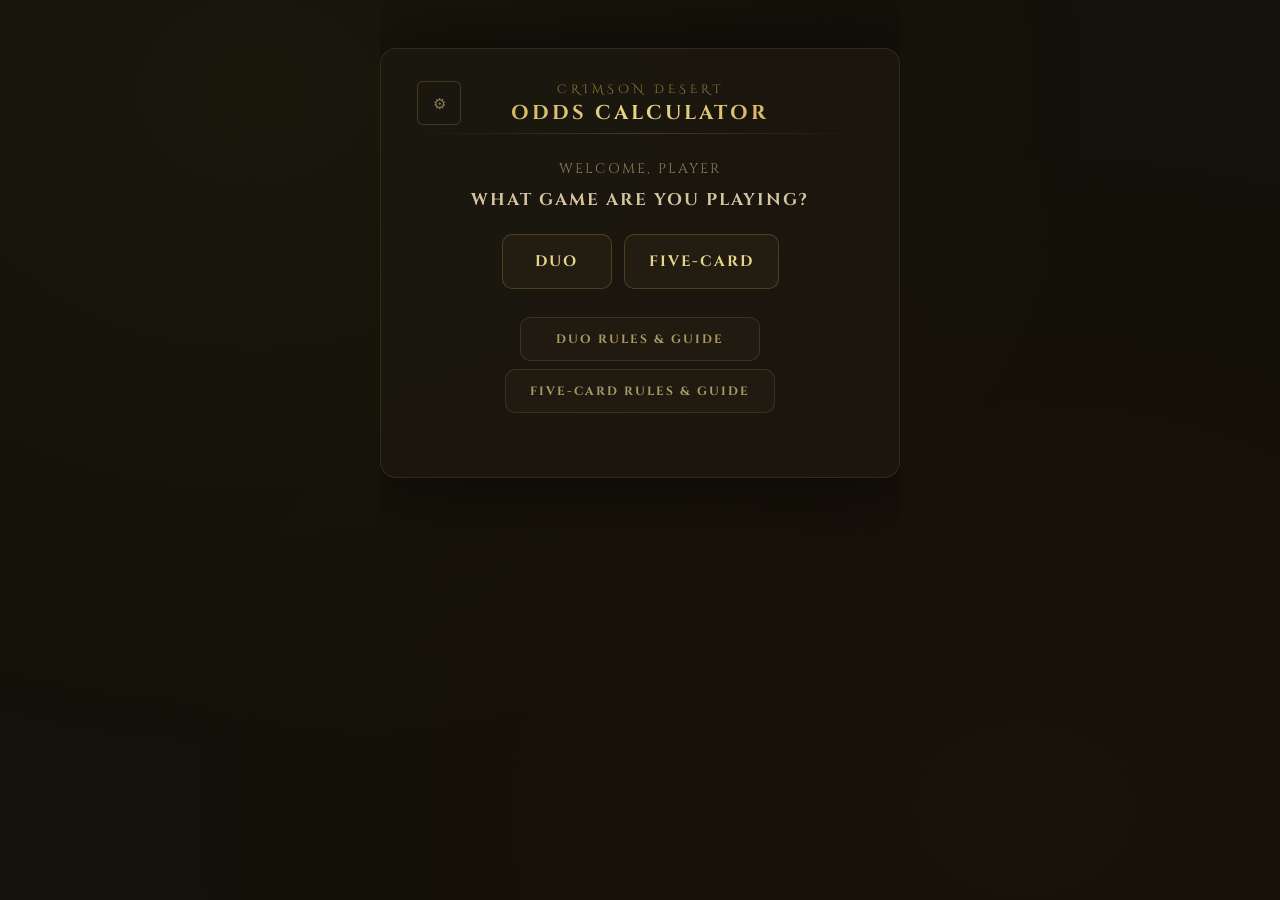
==== index.html @ d64c80d0 "Add files via upload" ====
<!DOCTYPE html>
<html lang="en">
<head>
<meta charset="UTF-8">
<meta name="viewport" content="width=device-width, initial-scale=1.0">
<meta name="touch-action" content="manipulation">
<meta name="theme-color" content="#131109">
<title>Crimson Desert Odds</title>
<link rel="manifest" href="manifest.json">
<link rel="apple-touch-icon" href="icon-192.png">
<link href="https://fonts.googleapis.com/css2?family=Cinzel:wght@400;600;700&family=Cinzel+Decorative:wght@400;700&display=swap" rel="stylesheet">
<link href="style.css" rel="stylesheet">
</head>
<body>

<!-- ── SCREEN 1: Game Select ── -->
<div class="screen active" id="screen-game">
  <div class="app-header">
    <button class="settings-btn" onclick="openSettings()">⚙</button>
    <div class="app-logo">CRIMSON DESERT</div>
    <div class="app-title">ODDS CALCULATOR</div>
    <div class="header-rule"></div>
  </div>
  <div class="question-wrap">
    <div>
      <div class="question-text">
        WELCOME, PLAYER<br>
        <span>WHAT GAME ARE YOU PLAYING?</span>
      </div>
    </div>
    <div class="choice-group">
      <button class="choice-btn" id="btn-duo" onclick="selectGame('duo')">DUO</button>
      <button class="choice-btn" id="btn-fc" onclick="selectGame('fc')">FIVE-CARD</button>
    </div>

    <!-- Opp count — fades in after choosing a game -->
    <div class="opp-section" id="opp-section">
      <div class="question-text"><span>HOW MANY OPPONENTS?</span></div>
      <div class="choice-group" id="opp-btns"></div>
    </div>

    <div style="margin-top:8px;display:flex;flex-direction:column;gap:8px;align-items:center">
      <button class="choice-btn" style="min-width:240px;font-size:12px;padding:12px 24px;opacity:0.7" onclick="showScreen('screen-guide')">DUO RULES &amp; GUIDE</button>
      <button class="choice-btn" style="min-width:240px;font-size:12px;padding:12px 24px;opacity:0.7" onclick="showScreen('screen-guide-fc')">FIVE-CARD RULES &amp; GUIDE</button>
    </div>
  </div>
</div>

<!-- ── SCREEN: Duo Rules & Guide ── -->
<div class="screen scroll-body" id="screen-guide">
  <div class="app-header">
    <button class="back-btn visible" onclick="goBack()">‹</button>
    <button class="home-btn" onclick="newGame()">⌂</button>
    <div class="app-logo">CRIMSON DESERT</div>
    <div class="app-title">DUO GUIDE</div>
    <div class="header-rule"></div>
  </div>

  <!-- Overview -->
  <div class="guide-section">
    <div class="guide-section-title">WHAT IS DUO?</div>
    <div class="guide-body">
      <p>Duo is a card gambling game played with a deck of <strong>20 cards</strong> numbered 1 to 10. Each number has one <strong>Red</strong> card and one <strong>Yellow</strong> card. Red cards are key to forming the most powerful hands.</p>
      <p>Each player receives <strong>2 cards</strong>. One of each player's cards is visible to everyone at the table — use your opponents' visible cards to read their possible hands and make smarter bets.</p>
      <p>The player with the highest-ranked hand wins the pot. Duo rewards both card knowledge and psychological play — a bold raise can make opponents fold even when you hold a weak hand.</p>
    </div>
  </div>

  <!-- How to Play -->
  <div class="guide-section">
    <div class="guide-section-title">HOW TO PLAY</div>
    <div class="guide-body">
      <p>Pay the <strong>base ante</strong> to take a seat and start the round. The player with the <strong>First Turn</strong> marker deals the cards and makes the first call.</p>
      <p>After receiving your 2 cards, you have <strong>10 seconds</strong> to choose an action. If the timer runs out, <strong>Call</strong> is selected automatically.</p>
      <p>Once all players have acted, cards are revealed. The strongest hand wins the full pot. If you can no longer cover the base ante, you cannot continue playing.</p>
    </div>
  </div>

  <!-- Betting Actions -->
  <div class="guide-section">
    <div class="guide-section-title">BETTING ACTIONS</div>
    <div class="guide-action-list">
      <div class="guide-action">
        <span class="guide-action-name">CHECK</span>
        <span class="guide-action-desc">Pass the turn without raising the pot. Only available when no raise has been made yet.</span>
      </div>
      <div class="guide-action">
        <span class="guide-action-name">HALF RAISE</span>
        <span class="guide-action-desc">Bet half of the total current pot.</span>
      </div>
      <div class="guide-action">
        <span class="guide-action-name">DOUBLE RAISE</span>
        <span class="guide-action-desc">Bet double the amount raised by the previous player.</span>
      </div>
      <div class="guide-action">
        <span class="guide-action-name">ALL IN</span>
        <span class="guide-action-desc">Bet all your currently held silver in one move.</span>
      </div>
      <div class="guide-action">
        <span class="guide-action-name">CALL</span>
        <span class="guide-action-desc">Match the amount raised by the previous player. Auto-selected if the 10-second timer expires.</span>
      </div>
      <div class="guide-action">
        <span class="guide-action-name">FOLD</span>
        <span class="guide-action-desc">Forfeit the current round and give up your share of the pot.</span>
      </div>
    </div>
    <div class="guide-note">Cards are revealed when the pot can no longer be raised, or when all remaining players match the current bet.</div>
  </div>

  <!-- Hand Rankings -->
  <div class="guide-section">
    <div class="guide-section-title">HAND RANKINGS — STRONGEST TO WEAKEST</div>
    <div class="guide-hand-list">

      <div class="guide-hand">
        <div class="guide-hand-left"><span class="rank-badge">S</span></div>
        <div>
          <div class="guide-hand-name">Prime Pair</div>
          <div class="guide-hand-cards">Red 3 + Red 8</div>
          <div class="guide-hand-desc">The strongest hand in the game. Beats everything except Executor, which loses to it but wins against Superior Pair.</div>
        </div>
      </div>

      <div class="guide-hand">
        <div class="guide-hand-left"><span class="rank-badge">S</span></div>
        <div>
          <div class="guide-hand-name">Superior Pair</div>
          <div class="guide-hand-cards">Red 1 + Red 3, or Red 1 + Red 8</div>
          <div class="guide-hand-desc">Second strongest. Loses only to Prime Pair. Beats Executor.</div>
        </div>
      </div>

      <div class="guide-hand">
        <div class="guide-hand-left"><span class="rank-badge">S</span></div>
        <div>
          <div class="guide-hand-name">Ten Pair</div>
          <div class="guide-hand-cards">10 + 10 (any color)</div>
          <div class="guide-hand-desc">Beats everything except Prime Pair and Superior Pair. Beats Executor and High Warden.</div>
        </div>
      </div>

      <div class="guide-divider"></div>

      <div class="guide-hand">
        <div class="guide-hand-left"><span class="rank-badge">A</span></div>
        <div>
          <div class="guide-hand-name">Pair</div>
          <div class="guide-hand-cards">Two cards of the same number (1–9)</div>
          <div class="guide-hand-desc">Higher number wins. Pair of 9s beats Pair of 8s, and so on. Pair of 1s (One Pair) is the lowest pair.</div>
        </div>
      </div>

      <div class="guide-hand">
        <div class="guide-hand-left"><span class="rank-badge">A</span></div>
        <div>
          <div class="guide-hand-name">One-two</div>
          <div class="guide-hand-cards">1 + 2</div>
          <div class="guide-hand-desc">Strongest named hand after Pairs. Beats Perfect Nine and all point hands.</div>
        </div>
      </div>

      <div class="guide-hand">
        <div class="guide-hand-left"><span class="rank-badge">A</span></div>
        <div>
          <div class="guide-hand-name">One-four</div>
          <div class="guide-hand-cards">1 + 4</div>
          <div class="guide-hand-desc">Same tier as One-two but loses directly to it.</div>
        </div>
      </div>

      <div class="guide-hand">
        <div class="guide-hand-left"><span class="rank-badge">A</span></div>
        <div>
          <div class="guide-hand-name">One-nine</div>
          <div class="guide-hand-cards">1 + 9</div>
          <div class="guide-hand-desc">Loses to One-two and One-four directly.</div>
        </div>
      </div>

      <div class="guide-hand">
        <div class="guide-hand-left"><span class="rank-badge">A</span></div>
        <div>
          <div class="guide-hand-name">One-ten</div>
          <div class="guide-hand-cards">1 + 10</div>
          <div class="guide-hand-desc">Loses to all One-x hands above it directly.</div>
        </div>
      </div>

      <div class="guide-hand">
        <div class="guide-hand-left"><span class="rank-badge">A</span></div>
        <div>
          <div class="guide-hand-name">Four-ten</div>
          <div class="guide-hand-cards">4 + 10</div>
          <div class="guide-hand-desc">Loses directly to all One-x hands.</div>
        </div>
      </div>

      <div class="guide-hand">
        <div class="guide-hand-left"><span class="rank-badge">A</span></div>
        <div>
          <div class="guide-hand-name">Four-six</div>
          <div class="guide-hand-cards">4 + 6</div>
          <div class="guide-hand-desc">The lowest named hand. Still beats Perfect Nine and all point hands.</div>
        </div>
      </div>

      <div class="guide-divider"></div>

      <div class="guide-hand">
        <div class="guide-hand-left"><span class="rank-badge">B</span></div>
        <div>
          <div class="guide-hand-name">Perfect Nine</div>
          <div class="guide-hand-cards">Any two cards where the last digit of their sum is 9</div>
          <div class="guide-hand-desc">Examples: 1+8, 2+7, 4+5, 9+10. Beats all point hands. Loses to pairs and named hands.</div>
        </div>
      </div>

      <div class="guide-divider"></div>

      <div class="guide-hand">
        <div class="guide-hand-left"><span class="rank-badge">C</span></div>
        <div>
          <div class="guide-hand-name">Points (8 down to 1)</div>
          <div class="guide-hand-cards">Any two cards whose sum's last digit is 1–8</div>
          <div class="guide-hand-desc">Higher last digit wins. Example: 6+9 = 5 points (15 → last digit 5). 3+6 = 9 → Perfect Nine, not points.</div>
        </div>
      </div>

      <div class="guide-hand">
        <div class="guide-hand-left"><span class="rank-badge">C</span></div>
        <div>
          <div class="guide-hand-name">Zero</div>
          <div class="guide-hand-cards">Any two cards whose sum's last digit is 0</div>
          <div class="guide-hand-desc">The weakest standard hand. Examples: 5+5, 4+6 would be Zero — but 4+6 is actually Four-six (a named hand), so card combos are checked for named hands first.</div>
        </div>
      </div>

    </div>
    <div class="guide-note">How scoring works: Add your two card numbers together. If the sum is 10 or more, drop the tens digit and keep only the last digit. Example: 6 + 9 = 15 → 5 points.</div>
  </div>

  <!-- Special Hands -->
  <div class="guide-section">
    <div class="guide-section-title">SPECIAL HANDS</div>
    <div class="guide-body">
      <p>These hands don't simply win or lose — their outcome depends on what opponents are holding.</p>
    </div>
    <div class="guide-hand-list" style="margin-top:10px">

      <div class="guide-hand">
        <div class="guide-hand-left"><span class="rank-badge special">SP</span></div>
        <div>
          <div class="guide-hand-name">Warden</div>
          <div class="guide-hand-cards">4 + 9 (any color, excluding Red 4 + Red 9)</div>
          <div class="guide-hand-desc">Triggers a <strong>rematch</strong> if all other players hold One-two or a weaker hand. The current pot carries over to the next round. If a stronger hand is present, Warden loses normally.</div>
        </div>
      </div>

      <div class="guide-hand">
        <div class="guide-hand-left"><span class="rank-badge special">SP</span></div>
        <div>
          <div class="guide-hand-name">High Warden</div>
          <div class="guide-hand-cards">Red 4 + Red 9</div>
          <div class="guide-hand-desc">Triggers a <strong>rematch</strong> if all other players hold Pair of 9s or a weaker hand. Stronger version of Warden — the rematch threshold is higher. Loses to Ten Pair and above.</div>
        </div>
      </div>

      <div class="guide-hand">
        <div class="guide-hand-left"><span class="rank-badge special">SP</span></div>
        <div>
          <div class="guide-hand-name">Judge</div>
          <div class="guide-hand-cards">3 + 7 (any color)</div>
          <div class="guide-hand-desc">Achieves a <strong>special win</strong> if the strongest opponent holds Pair of 9s or lower. If a Pair is present at the table, Judge is treated as Zero instead. Beats Warden and High Warden with a rematch.</div>
        </div>
      </div>

      <div class="guide-hand">
        <div class="guide-hand-left"><span class="rank-badge special">SP</span></div>
        <div>
          <div class="guide-hand-name">Executor</div>
          <div class="guide-hand-cards">Red 4 + Red 7</div>
          <div class="guide-hand-desc">Achieves a <strong>special win</strong> if any opponent holds a Superior Pair — but <strong>loses to Prime Pair</strong>. If no Superior Pair is present, Executor counts as 1 Point. Triggers a rematch against Warden and High Warden.</div>
        </div>
      </div>

    </div>
    <div class="guide-note">When a rematch is triggered, cards are reshuffled and redrawn. The pot from the previous round carries over and grows with new bets.</div>
  </div>

  <!-- Cheating -->
  <div class="guide-section">
    <div class="guide-section-title">CHEATING</div>
    <div class="guide-body">
      <p>Both you and NPCs can cheat during Duo. To unlock cheating, you must <strong>observe an opponent cheating three separate times</strong>. A cheating opponent will glow with a blue outline during their deal — watch this happen three times to permanently learn the technique.</p>
      <p>Once unlocked, cheating is only possible <strong>when it is your turn to deal</strong>. Hold the <strong>Hide Hand</strong> prompt while dealing. The game pauses and lets you select one card to keep in your hand. This card stays with you until you leave the table. If you swap it again, your previous hidden card is replaced.</p>
      <p>The safest card to hide is <strong>Red 1</strong> — it opens up Superior Pair, One-two, One-four, and other strong named hands.</p>
    </div>
    <div class="guide-note">⚠ You can also Accuse opponents of cheating. If correct, they are removed and their silver is split among remaining players. If wrong, you are kicked out instead. Accuse only when confident.</div>
  </div>

  <!-- Tips -->
  <div class="guide-section">
    <div class="guide-section-title">TIPS FOR WINNING</div>
    <div class="guide-tip">
      <div class="guide-tip-title">HEART OF A BEAST</div>
      <div class="guide-tip-body">Match results aren't decided by hand strength alone. A bold raise with a weak hand can force opponents to fold — making them believe their own cards are inferior.</div>
    </div>
    <div class="guide-tip">
      <div class="guide-tip-title">ONE STEP BACK FOR TWO STEPS FORWARD</div>
      <div class="guide-tip-body">Knowing when to fold is a strategy in itself. If your hand feels weak, don't just raise — fold, conserve your silver, and approach the next round strategically.</div>
    </div>
    <div class="guide-tip">
      <div class="guide-tip-title">THE EYE IS FASTER THAN THE HAND</div>
      <div class="guide-tip-body">Some players cheat. Watch opponents' behavior during the deal. If something seems off, use your Accuse action — but only when you're confident.</div>
    </div>
    <div class="guide-tip">
      <div class="guide-tip-title">USE THE VISIBLE CARD</div>
      <div class="guide-tip-body">One of every opponent's cards is always visible. Use this information to reason about what hands they could possibly hold before deciding how aggressively to bet.</div>
    </div>
    <div class="guide-tip">
      <div class="guide-tip-title">BEWARE RED 4</div>
      <div class="guide-tip-body">If an opponent's visible card is Red 4, they could be holding Warden, High Warden, or Executor. Unless your hand is very strong, folding is the safer play.</div>
    </div>
    <div class="guide-tip">
      <div class="guide-tip-title">ALL IN EARLY WITH A STRONG HAND</div>
      <div class="guide-tip-body">Opponents tend to call All In bets in the first round even with weak cards. If you have Five Points or better, going All In immediately can win a huge pot in one move.</div>
    </div>
  </div>

</div>

<!-- ── SCREEN: Five-Card Rules & Guide ── -->
<div class="screen scroll-body" id="screen-guide-fc">
  <div class="app-header">
    <button class="back-btn visible" onclick="goBack()">‹</button>
    <button class="home-btn" onclick="newGame()">⌂</button>
    <div class="app-logo">CRIMSON DESERT</div>
    <div class="app-title">FIVE-CARD GUIDE</div>
    <div class="header-rule"></div>
  </div>

  <!-- Overview -->
  <div class="guide-section">
    <div class="guide-section-title">WHAT IS FIVE-CARD?</div>
    <div class="guide-body">
      <p>Five-Card is played with <strong>40 cards</strong> — two full sets of 20, each numbered 1 to 10 with one Red and one Yellow of every number. Red cards are essential for forming the strongest hands in the game.</p>
      <p>Each player receives <strong>5 cards</strong>. From these, you must combine exactly <strong>3 cards</strong> that sum to 10, 20, or 30. The remaining 2 cards become your actual hand. The player with the strongest 2-card hand wins the pot.</p>
      <p>If no valid 3-card group can be formed, you are in a <strong>Bust</strong> — an instant loss regardless of what your remaining 2 cards are.</p>
    </div>
  </div>

  <!-- Forming your hand -->
  <div class="guide-section">
    <div class="guide-section-title">FORMING YOUR HAND</div>
    <div class="guide-body">
      <p>When your 5 cards are dealt, the game automatically finds all valid groupings of 3 cards that sum to 10, 20, or 30. The grouping that produces the <strong>strongest possible 2-card hand</strong> from the remaining cards is selected for you.</p>
      <p>Your 2 remaining cards are then evaluated as a standard hand — the same scoring rules apply: pairs, Perfect Nine, points by last digit, and so on.</p>
      <p>One of your <strong>opponent's visible cards</strong> is shown during betting, giving you partial information to read their possible hand before deciding how to bet.</p>
    </div>
    <div class="guide-note">Example: You have 1, 2, 3, 5, 8. The group 2+3+5=10 leaves you with 1 and 8 — a One-nine (9 points). The group 1+2+8=11 does not equal 10/20/30, so it is not valid. The game picks the best valid grouping automatically.</div>
  </div>

  <!-- Betting Actions -->
  <div class="guide-section">
    <div class="guide-section-title">BETTING ACTIONS</div>
    <div class="guide-action-list">
      <div class="guide-action">
        <span class="guide-action-name">CHECK</span>
        <span class="guide-action-desc">Pass the turn without raising the pot. Only available when no raise has been made.</span>
      </div>
      <div class="guide-action">
        <span class="guide-action-name">HALF RAISE</span>
        <span class="guide-action-desc">Bet half of the total current pot.</span>
      </div>
      <div class="guide-action">
        <span class="guide-action-name">DOUBLE RAISE</span>
        <span class="guide-action-desc">Bet double the amount raised by the previous player.</span>
      </div>
      <div class="guide-action">
        <span class="guide-action-name">ALL IN</span>
        <span class="guide-action-desc">Bet all your currently held silver in one move.</span>
      </div>
      <div class="guide-action">
        <span class="guide-action-name">CALL</span>
        <span class="guide-action-desc">Match the amount raised by the previous player. Auto-selected if the 10-second timer expires.</span>
      </div>
      <div class="guide-action">
        <span class="guide-action-name">FOLD</span>
        <span class="guide-action-desc">Forfeit the current round and give up your share of the pot.</span>
      </div>
    </div>
    <div class="guide-note">Cards are revealed when the pot can no longer be raised, or when all remaining players match the current bet. You cannot keep playing if your silver falls below the base ante.</div>
  </div>

  <!-- Hand Rankings -->
  <div class="guide-section">
    <div class="guide-section-title">HAND RANKINGS — STRONGEST TO WEAKEST</div>
    <div class="guide-hand-list">

      <div class="guide-hand">
        <div class="guide-hand-left"><span class="rank-badge">S</span></div>
        <div>
          <div class="guide-hand-name">Ten Pair</div>
          <div class="guide-hand-cards">10 + 10 (any color)</div>
          <div class="guide-hand-desc">Wins unconditionally against every hand.</div>
        </div>
      </div>

      <div class="guide-divider"></div>

      <div class="guide-hand">
        <div class="guide-hand-left"><span class="rank-badge">A</span></div>
        <div>
          <div class="guide-hand-name">Pair</div>
          <div class="guide-hand-cards">Two cards of the same number (1–9, any color)</div>
          <div class="guide-hand-desc">Higher number wins. Pair of 9s beats Pair of 8s, and so on down to One Pair at the bottom.</div>
        </div>
      </div>

      <div class="guide-divider"></div>

      <div class="guide-hand">
        <div class="guide-hand-left"><span class="rank-badge">B</span></div>
        <div>
          <div class="guide-hand-name">Perfect Nine</div>
          <div class="guide-hand-cards">Any two cards where the last digit of their sum is 9</div>
          <div class="guide-hand-desc">Examples: 1+8, 2+7, 4+5, 9+10. Beats all point hands. Loses to Pairs and above.</div>
        </div>
      </div>

      <div class="guide-divider"></div>

      <div class="guide-hand">
        <div class="guide-hand-left"><span class="rank-badge">C</span></div>
        <div>
          <div class="guide-hand-name">Points (8 down to 1)</div>
          <div class="guide-hand-cards">Any two cards whose sum's last digit is 1–8</div>
          <div class="guide-hand-desc">Higher last digit wins. Example: 5+9 = 14 → 4 points. 3+8 = 11 → 1 point.</div>
        </div>
      </div>

      <div class="guide-hand">
        <div class="guide-hand-left"><span class="rank-badge">C</span></div>
        <div>
          <div class="guide-hand-name">Zero</div>
          <div class="guide-hand-cards">Any two cards whose sum's last digit is 0</div>
          <div class="guide-hand-desc">The weakest standard hand. Examples: 1+9=10, 5+5=10, 4+6=10 all give Zero. Beats only Bust.</div>
        </div>
      </div>

      <div class="guide-hand">
        <div class="guide-hand-left"><span class="rank-badge" style="background:rgba(138,38,38,0.2);color:#f87171">X</span></div>
        <div>
          <div class="guide-hand-name">Bust</div>
          <div class="guide-hand-cards">No valid 3-card group summing to 10, 20, or 30</div>
          <div class="guide-hand-desc">An automatic loss. Even if your remaining 2 cards would form a strong hand, they cannot be used. The hand is dead.</div>
        </div>
      </div>

    </div>
    <div class="guide-note">Scoring works the same as in Duo: add your two card numbers, then keep only the last digit. Example: 6+7 = 13 → 3 points.</div>
  </div>

  <!-- Cheating -->
  <div class="guide-section">
    <div class="guide-section-title">CHEATING</div>
    <div class="guide-body">
      <p>Cheating works the same as in Duo. Observe an opponent cheating <strong>three separate times</strong> — they will glow with a blue outline during the deal — to permanently unlock the ability.</p>
      <p>Once unlocked, cheating is only possible <strong>when it is your turn to deal</strong>. Hold the <strong>Hide Hand</strong> prompt to pause the deal and manually select one card by number and color. That card is automatically added to your hand.</p>
      <p>For Five-Card, the optimal card to hide is a <strong>10</strong> — it gives you the best shot at Ten Pair.</p>
    </div>
    <div class="guide-note">You can also Accuse opponents of cheating. If correct, they are removed and their silver is split. If wrong, you are banned from the den for a couple of in-game days. Only accuse when confident.</div>
  </div>

  <!-- Tips -->
  <div class="guide-section">
    <div class="guide-section-title">TIPS FOR WINNING</div>
    <div class="guide-tip">
      <div class="guide-tip-title">HEART OF A BEAST</div>
      <div class="guide-tip-body">Match results aren't decided by hand strength alone. A bold raise with a weak hand can force opponents to fold — making them believe their own cards are inferior.</div>
    </div>
    <div class="guide-tip">
      <div class="guide-tip-title">ONE STEP BACK FOR TWO STEPS FORWARD</div>
      <div class="guide-tip-body">Knowing when to fold is a strategy in itself. If your hand feels weak, don't just raise — fold, conserve your silver, and approach the next round strategically.</div>
    </div>
    <div class="guide-tip">
      <div class="guide-tip-title">THE EYE IS FASTER THAN THE HAND</div>
      <div class="guide-tip-body">Some players cheat. Watch opponents during the deal. If something seems off, use your Accuse action — but only when you're confident.</div>
    </div>
    <div class="guide-tip">
      <div class="guide-tip-title">ALL IN EARLY WITH A STRONG HAND</div>
      <div class="guide-tip-body">A Pair of 7s or better is worth going All In on immediately. Opponents frequently call large bets in the first round even with weak hands, making early pots very large.</div>
    </div>
    <div class="guide-tip">
      <div class="guide-tip-title">BUST IS AN INSTANT LOSS</div>
      <div class="guide-tip-body">If you cannot form a group of 3 summing to 10, 20, or 30, you lose immediately — no matter what your remaining 2 cards are. Fold early if you suspect a Bust rather than waste silver on a dead hand.</div>
    </div>
  </div>

</div>

<!-- ── SCREEN 3 (Duo): Pick your hand ── -->
<div class="screen scroll-body" id="screen-duo-hand">
  <div class="app-header">
    <button class="back-btn" id="back-duo-hand" onclick="goBack()">‹</button>
    <button class="home-btn" onclick="newGame()">⌂</button>
    <div class="app-logo">CRIMSON DESERT</div>
    <div class="app-title">ODDS CALCULATOR</div>
    <div class="header-rule"></div>
  </div>
  <div class="breadcrumb" id="bc-duo-hand"></div>
  <div class="question-text" style="margin-bottom:20px"><span>WHAT IS YOUR HAND?</span></div>
  <div class="tier-section">
    <div class="tier-row">
      <button class="tier-btn solo" onclick="pickDuoHand({type:'prime_pair',rank:100,label:'Prime Pair',fallback:1})">Prime Pair <span class="dot s"></span></button>
      <button class="tier-btn" onclick="pickDuoHand({type:'superior_pair',rank:90,label:'Superior Pair',fallback:0})">Superior Pair <span class="dot s"></span></button>
      <button class="tier-btn" onclick="pickDuoHand({type:'ten_pair',rank:80,label:'Ten Pair',fallback:0})">Ten Pair <span class="dot s"></span></button>
    </div>
    <div class="tier-divider"></div>
    <div class="tier-row">
      <button class="tier-btn" onclick="showDuoHandValue('pair')">Pair › <span class="dot a"></span></button>
      <button class="tier-btn" onclick="pickDuoHand({type:'one_two',rank:60,label:'One-two',fallback:3})">One-two <span class="dot a"></span></button>
      <button class="tier-btn" onclick="pickDuoHand({type:'one_four',rank:59,label:'One-four',fallback:5})">One-four <span class="dot a"></span></button>
      <button class="tier-btn" onclick="pickDuoHand({type:'one_nine',rank:58,label:'One-nine',fallback:0})">One-nine <span class="dot a"></span></button>
      <button class="tier-btn" onclick="pickDuoHand({type:'one_ten',rank:57,label:'One-ten',fallback:1})">One-ten <span class="dot a"></span></button>
      <button class="tier-btn" onclick="pickDuoHand({type:'four_ten',rank:56,label:'Four-ten',fallback:4})">Four-ten <span class="dot a"></span></button>
      <button class="tier-btn" onclick="pickDuoHand({type:'four_six',rank:55,label:'Four-six',fallback:0})">Four-six <span class="dot a"></span></button>
      <button class="tier-btn" onclick="pickDuoHand({type:'perfect_nine',rank:50,label:'Perfect Nine',fallback:9})">Perfect Nine <span class="dot a"></span></button>
    </div>
    <div class="tier-divider"></div>
    <div class="tier-row">
      <button class="tier-btn" onclick="showDuoHandValue('points')">Points › <span class="dot c"></span></button>
      <button class="tier-btn" onclick="pickDuoHand({type:'zero',rank:0,label:'Zero',fallback:0})">Zero <span class="dot c"></span></button>
    </div>
    <div class="tier-divider"></div>
    <div class="tier-row">
      <button class="tier-btn" onclick="pickDuoHand({type:'high_warden',rank:-1,label:'High Warden',fallback:3})">High Warden <span class="dot b"></span></button>
      <button class="tier-btn" onclick="pickDuoHand({type:'warden',rank:-1,label:'Warden',fallback:3})">Warden <span class="dot b"></span></button>
      <button class="tier-btn" onclick="pickDuoHand({type:'executor',rank:-1,label:'Executor',fallback:1})">Executor <span class="dot b"></span></button>
      <button class="tier-btn" onclick="pickDuoHand({type:'judge',rank:-2,label:'Judge',fallback:0})">Judge <span class="dot b"></span></button>
    </div>
  </div>
</div>

<!-- ── SCREEN 3 (FC): Pick your hand ── -->
<div class="screen scroll-body" id="screen-fc-hand">
  <div class="app-header">
    <button class="back-btn" id="back-fc-hand" onclick="goBack()">‹</button>
    <button class="home-btn" onclick="newGame()">⌂</button>
    <div class="app-logo">CRIMSON DESERT</div>
    <div class="app-title">ODDS CALCULATOR</div>
    <div class="header-rule"></div>
  </div>
  <div class="breadcrumb" id="bc-fc-hand"></div>
  <div class="question-text" style="margin-bottom:20px"><span>WHAT IS YOUR HAND?</span></div>
  <div class="tier-section">
    <div class="tier-row" id="fc-superior-row" style="display:none"></div>
    <div class="tier-row">
      <button class="tier-btn solo" onclick="pickFcHand(80, 'Ten Pair')">Ten Pair <span class="dot s"></span></button>
    </div>
    <div class="tier-divider"></div>
    <div class="tier-row">
      <button class="tier-btn" onclick="showFcHandValue('pair')">Pair › <span class="dot a"></span></button>
      <button class="tier-btn" onclick="pickFcHand(50, 'Perfect Nine')">Perfect Nine <span class="dot a"></span></button>
    </div>
    <div class="tier-divider"></div>
    <div class="tier-row">
      <button class="tier-btn" onclick="showFcHandValue('points')">Points › <span class="dot c"></span></button>
      <button class="tier-btn" onclick="pickFcHand(0, 'Zero')">Zero <span class="dot c"></span></button>
    </div>
  </div>
</div>

<!-- ── SCREEN 3b: Hand value picker (shared Duo + FC) ── -->
<div class="screen" id="screen-handvalue">
  <div class="app-header">
    <button class="back-btn" id="back-handvalue" onclick="goBack()">‹</button>
    <button class="home-btn" onclick="newGame()">⌂</button>
    <div class="app-logo">CRIMSON DESERT</div>
    <div class="app-title">ODDS CALCULATOR</div>
    <div class="header-rule"></div>
  </div>
  <div class="breadcrumb" id="bc-handvalue"></div>
  <div class="question-wrap">
    <div class="question-text" id="handvalue-question"><span></span></div>
    <div class="choice-group" id="handvalue-btns" style="max-width:340px;"></div>
  </div>
</div>

<!-- ── SCREEN 4: Opponent Cards ── -->
<div class="screen scroll-body" id="screen-opphand">
  <div class="app-header">
    <button class="back-btn" id="back-opphand" onclick="goBack()">‹</button>
    <button class="home-btn" onclick="newGame()">⌂</button>
    <div class="app-logo">CRIMSON DESERT</div>
    <div class="app-title">ODDS CALCULATOR</div>
    <div class="header-rule"></div>
  </div>
  <div class="breadcrumb" id="bc-opphand"></div>
  <div class="section">
    <div class="section-title" id="opphand-title">OPPONENTS — VISIBLE CARDS</div>
    <div id="opp-cards-ui"></div>
  </div>
  <div class="submit-wrap">
    <button class="submit-btn" id="opphand-submit" onclick="submitOppHand()" disabled>
      CALCULATE ODDS →
    </button>
  </div>
</div>

<!-- ── SCREEN 5: Results ── -->
<div class="screen scroll-body" id="screen-results">
  <div class="app-header">
    <button class="back-btn" id="back-results" onclick="goBack()">‹</button>
    <button class="home-btn" onclick="newGame()">⌂</button>
    <div class="app-logo">CRIMSON DESERT</div>
    <div class="app-title">ODDS CALCULATOR</div>
    <div class="header-rule"></div>
  </div>
  <div class="breadcrumb" id="bc-results"></div>
  <div class="section">
    <div class="section-title">RESULTS</div>
    <div id="results-ui"></div>
  </div>

  <div class="play-again-section">
    <div class="play-again-question">PLAY AGAIN?</div>
    <div class="play-again-btns">
      <button class="play-again-btn again-btn" onclick="playAgain()">AGAIN</button>
      <button class="play-again-btn" onclick="newGame('duo')">DUO</button>
      <button class="play-again-btn" onclick="newGame('fc')">FIVE-CARD</button>
    </div>
  </div>

  <div class="history-section" id="history-section">
    <div class="history-header" onclick="toggleHistory()">
      <span class="history-title">CALCULATION HISTORY</span>
      <span class="history-toggle" id="history-toggle">▼ SHOW</span>
    </div>
    <div class="history-list" id="history-list"></div>
  </div>
</div>

<!-- ── Hands drawer ── -->
<button class="checker-tab" id="checker-tab" onclick="openChecker()">IDENTIFY</button>
<button class="drawer-tab" id="drawer-tab" onclick="openDrawer()">HANDS</button>
<div class="drawer-overlay" id="drawer-overlay" onclick="closeDrawer()"></div>
<div class="drawer-panel" id="drawer-panel">
  <div class="drawer-header">
    <div class="drawer-title" id="drawer-title">HAND RANKINGS</div>
    <button class="drawer-close" onclick="closeDrawer()">✕</button>
  </div>
  <div class="drawer-body" id="drawer-body"></div>
</div>

<!-- ── Settings modal ── -->
<div class="modal-overlay" id="settings-overlay" onclick="closeSettings()"></div>
<div class="modal-panel" id="settings-panel">
  <div class="modal-header">
    <div class="modal-title">SETTINGS</div>
    <button class="drawer-close" onclick="closeSettings()">✕</button>
  </div>
  <div class="modal-body">
    <div class="setting-row" style="flex-direction:column; align-items:flex-start; gap:12px;">
      <div class="setting-info" style="width:100%;">
        <div class="setting-name">PRECISION LEVEL</div>
        <div class="setting-desc">Adjust the Monte Carlo simulation samples for Five-Card odds. Higher precision requires more power.</div>
      </div>
      <div class="precision-group">
        <button class="precision-btn" id="prec-high" onclick="setPrecision('high')">10,000<br><span>HIGH</span></button>
        <button class="precision-btn" id="prec-normal" onclick="setPrecision('normal')">6,000<br><span>NORMAL</span></button>
        <button class="precision-btn" id="prec-low" onclick="setPrecision('low')">1,500<br><span>LOW</span></button>
      </div>
    </div>
  </div>
</div>

<!-- ── Hand Checker drawer ── -->
<div class="drawer-overlay" id="checker-overlay" onclick="closeChecker()"></div>
<div class="drawer-panel" id="checker-panel">
  <div class="drawer-header">
    <div class="drawer-title">HAND CHECKER</div>
    <button class="drawer-close" onclick="closeChecker()">✕</button>
  </div>
  <div class="checker-game-toggle" id="checker-toggle">
    <button class="checker-toggle-btn active" id="ctog-duo" onclick="checkerSetGame('duo')">DUO</button>
    <button class="checker-toggle-btn" id="ctog-fc" onclick="checkerSetGame('fc')">FIVE-CARD</button>
  </div>
  <div class="drawer-body" id="checker-body"></div>
</div>

<script src="app.js"></script>
</body>
</html>
---- style.css ----
* { margin: 0; padding: 0; box-sizing: border-box; -webkit-tap-highlight-color: transparent; touch-action: manipulation; }

:root {
  --gold: #c9a44a;
  --gold-light: #e8d48a;
  --gold-dim: rgba(201,164,74,0.25);
  --bg: #131109;
  --bg2: #1c1810;
  --bg3: #242018;
  --text: #d4c4a0;
  --text-dim: #8a7a5a;
  --red: #a62626;
  --red-dim: rgba(166,38,38,0.35);
  --win: #2d8a4e;
  --lose: #8a2626;
  --tie: #5a5a30;
  --rematch: #4a4a7a;
}

html, body {
  min-height: 100vh;
  background: var(--bg);
  color: var(--text);
  font-family: 'Cinzel', serif;
  overflow-x: hidden;
  -webkit-user-select: none;
  user-select: none;
}

/* Hide scrollbar for a native app feel */
::-webkit-scrollbar {
  display: none;
}
* {
  scrollbar-width: none;
}

/* Background texture */
body::before {
  content: '';
  position: fixed; inset: 0;
  background:
    radial-gradient(ellipse at 20% 10%, rgba(201,164,74,0.04) 0%, transparent 60%),
    radial-gradient(ellipse at 80% 90%, rgba(166,38,38,0.04) 0%, transparent 60%);
  pointer-events: none;
  z-index: 0;
}

/* ── Screen system ── */
.screen {
  display: none;
  position: relative;
  z-index: 1;
  min-height: 100vh;
  padding: 24px 18px 48px;
  animation: slideFadeIn 0.3s cubic-bezier(0.25, 1, 0.5, 1);
}
.screen.active { display: flex; flex-direction: column; }
@keyframes slideFadeIn {
  from { opacity: 0; transform: translateX(15px); }
  to   { opacity: 1; transform: translateX(0); }
}
@keyframes fadeInUp {
  from { opacity: 0; transform: translateY(18px); }
  to   { opacity: 1; transform: translateY(0); }
}

/* ── Home + Back buttons ── */
.app-header {
  position: relative;
}
.home-btn {
  position: absolute;
  top: 0; right: 0;
  padding: 4px 10px;
  min-height: 44px;
  min-width: 44px;
  border-radius: 6px;
  border: 1px solid var(--gold-dim);
  background: transparent;
  color: var(--text-dim);
  font-size: 15px;
  line-height: 1;
  cursor: pointer;
  transition: all 0.2s ease;
  display: flex;
  align-items: center;
  justify-content: center;
  touch-action: manipulation;
}
.home-btn:hover, .home-btn:active {
  color: var(--gold);
  border-color: var(--gold);
  background: rgba(201,164,74,0.08);
}
.back-btn {
  position: absolute;
  top: 0; left: 0;
  padding: 4px 10px;
  min-height: 44px;
  min-width: 44px;
  border-radius: 6px;
  border: 1px solid var(--gold-dim);
  background: transparent;
  color: var(--text-dim);
  font-size: 15px;
  line-height: 1;
  cursor: pointer;
  transition: all 0.2s ease;
  display: none;
  align-items: center;
  justify-content: center;
  touch-action: manipulation;
}
.back-btn.visible { display: flex; }
.back-btn:hover, .back-btn:active {
  color: var(--gold);
  border-color: var(--gold);
  background: rgba(201,164,74,0.08);
}

/* ── Header ── */
.app-header {
  text-align: center;
  margin-bottom: 28px;
}
.app-logo {
  font-family: 'Cinzel Decorative', serif;
  font-size: 13px;
  letter-spacing: 4px;
  color: var(--gold);
  opacity: 0.7;
  margin-bottom: 6px;
}
.app-title {
  font-size: 22px;
  font-weight: 700;
  letter-spacing: 3px;
  background: linear-gradient(90deg, #c9a44a, #e8d48a, #c9a44a);
  -webkit-background-clip: text;
  -webkit-text-fill-color: transparent;
  background-clip: text;
}
.header-rule {
  height: 1px;
  background: linear-gradient(90deg, transparent, var(--gold-dim), transparent);
  margin-top: 10px;
}

/* ── Question screens ── */
.question-wrap {
  flex: 1;
  display: flex;
  flex-direction: column;
  align-items: center;
  justify-content: center;
  gap: 32px;
  padding-bottom: 40px;
}
.question-text {
  font-size: 14px;
  letter-spacing: 2px;
  color: var(--text-dim);
  text-align: center;
  line-height: 1.6;
}
.question-text span {
  display: block;
  font-size: 20px;
  font-weight: 700;
  color: var(--text);
  letter-spacing: 2px;
  margin-top: 6px;
}
.choice-group {
  display: flex;
  gap: 12px;
  flex-wrap: wrap;
  justify-content: center;
}
.choice-btn {
  min-width: 110px;
  min-height: 44px;
  padding: 16px 24px;
  border-radius: 10px;
  border: 1px solid var(--gold-dim);
  background: rgba(201,164,74,0.05);
  color: var(--gold-light);
  font-family: 'Cinzel', serif;
  font-size: 15px;
  font-weight: 700;
  letter-spacing: 2px;
  cursor: pointer;
  touch-action: manipulation;
  transition: all 0.2s ease;
}
.choice-btn:hover, .choice-btn:active {
  background: rgba(201,164,74,0.15);
  border-color: var(--gold);
  transform: translateY(-2px);
  box-shadow: 0 4px 20px rgba(201,164,74,0.15);
}
.choice-btn.opp-btn {
  min-width: 72px;
  font-size: 22px;
  padding: 14px 10px;
}
.choice-btn.btn-selected {
  background: rgba(201,164,74,0.18);
  border-color: var(--gold);
  box-shadow: 0 2px 14px rgba(201,164,74,0.18);
}

/* ── Opp count reveal on game screen ── */
.opp-section {
  display: none;
  flex-direction: column;
  align-items: center;
  gap: 24px;
  width: 100%;
}
.opp-section.visible {
  display: flex;
  animation: fadeInUp 0.4s ease;
}

/* ── Breadcrumb ── */
.breadcrumb {
  display: flex;
  gap: 8px;
  align-items: center;
  margin-bottom: 20px;
  font-size: 11px;
  letter-spacing: 1px;
  color: var(--text-dim);
  flex-wrap: wrap;
}
.bc-item { color: var(--text-dim); }
.bc-item.active { color: var(--gold); }
.bc-sep { color: rgba(201,164,74,0.3); }
.bc-tag {
  font-size: 11px;
  padding: 2px 8px;
  border-radius: 4px;
  background: rgba(201,164,74,0.1);
  border: 1px solid var(--gold-dim);
  color: var(--gold);
  letter-spacing: 1px;
}

/* ── Card sections ── */
.section {
  background: rgba(255,255,255,0.025);
  border-radius: 12px;
  padding: 14px;
  margin-bottom: 14px;
  border: 1px solid rgba(201,164,74,0.12);
}
.section-title {
  font-size: 12px;
  font-weight: 700;
  color: var(--gold);
  letter-spacing: 2px;
  margin-bottom: 12px;
}
.card-entry { margin-bottom: 14px; }
.card-entry:last-child { margin-bottom: 0; }
.card-rule { height: 1px; background: rgba(201,164,74,0.06); margin: 10px 0; }
.card-label {
  font-size: 12px;
  color: var(--text-dim);
  letter-spacing: 1px;
  margin-bottom: 6px;
}
.num-row { display: flex; gap: 4px; flex-wrap: wrap; margin-bottom: 6px; }
.num-btn {
  width: 34px; height: 34px;
  border-radius: 6px; border: 1px solid transparent;
  background: rgba(255,255,255,0.06);
  color: var(--text);
  font-size: 14px; cursor: pointer;
  font-family: 'Cinzel', serif;
  transition: all 0.12s ease;
}
.num-btn.active {
  background: var(--gold);
  color: var(--bg);
  font-weight: 700;
  border-color: var(--gold-light);
}
.num-btn:hover:not(.active) { background: rgba(255,255,255,0.1); }
.color-row { display: flex; gap: 8px; }
.color-btn {
  padding: 5px 16px;
  border-radius: 6px; border: 1px solid rgba(255,255,255,0.08);
  background: rgba(255,255,255,0.05);
  color: var(--text);
  font-size: 12px; cursor: pointer;
  font-family: 'Cinzel', serif;
  transition: all 0.12s ease;
}
.color-btn.red-active   { background: var(--red);  color: #fff; border-color: #c03030; font-weight: 700; }
.color-btn.yellow-active{ background: #9a7e20; color: #1a1410; border-color: #b89828; font-weight: 700; }
.color-btn:hover:not(.red-active):not(.yellow-active) { background: rgba(255,255,255,0.1); }

/* Hand badge */
.hand-badge {
  margin-top: 8px;
  margin-bottom: 16px;
  padding: 7px 12px;
  border-radius: 8px;
  background: rgba(201,164,74,0.1);
  border: 1px solid rgba(201,164,74,0.2);
  font-size: 14px; font-weight: 700;
  color: var(--gold-light); text-align: center;
}
.bust-badge {
  margin-top: 8px; padding: 7px 12px; border-radius: 8px;
  background: rgba(138,38,38,0.15); border: 1px solid rgba(138,38,38,0.3);
  font-size: 14px; font-weight: 700; color: #f87171; text-align: center;
}

/* Submit */
.submit-wrap { margin-top: 20px; }
.submit-btn {
  width: 100%; padding: 15px;
  border-radius: 10px;
  background: linear-gradient(180deg, rgba(201,164,74,0.25), rgba(201,164,74,0.15));
  border: 1px solid var(--gold-dim);
  color: var(--gold-light);
  font-family: 'Cinzel', serif;
  font-size: 14px; font-weight: 700;
  letter-spacing: 3px;
  cursor: pointer;
  transition: all 0.2s ease;
}
.submit-btn:hover:not(:disabled) {
  background: linear-gradient(180deg, rgba(201,164,74,0.35), rgba(201,164,74,0.2));
  border-color: var(--gold);
  box-shadow: 0 4px 20px rgba(201,164,74,0.2);
  transform: translateY(-1px);
}
.submit-btn:disabled {
  opacity: 0.3;
  cursor: not-allowed;
}

/* ── Results ── */
.result-block { margin-bottom: 16px; }
.vs-label {
  font-size: 12px; font-weight: 700;
  color: var(--text-dim); letter-spacing: 1px;
  margin-bottom: 8px;
}
.odds-bar-wrap { margin-bottom: 4px; }
.odds-bar {
  display: flex; height: 30px;
  border-radius: 8px; overflow: hidden;
  border: 1px solid rgba(255,255,255,0.08);
  margin-bottom: 5px;
}
.odds-seg {
  display: flex; align-items: center; justify-content: center;
  font-size: 11px; font-weight: 700; color: #fff;
  transition: width 0.4s ease;
  min-width: 0; overflow: hidden;
}
.odds-seg.win     { background: linear-gradient(180deg,#2d8a4e,#1e6b38); }
.odds-seg.tie     { background: linear-gradient(180deg,#6b6b3a,#4a4a28); color:#ddd; }
.odds-seg.rematch { background: linear-gradient(180deg,#5a5a8a,#3e3e6b); color:#ddd; }
.odds-seg.lose    { background: linear-gradient(180deg,#8a2626,#6b1e1e); }
.odds-legend {
  display: flex; gap: 10px; flex-wrap: wrap;
  font-size: 11px; letter-spacing: 1px;
}
.legend-win     { color: #4ade80; }
.legend-tie     { color: #d4d480; }
.legend-rematch { color: #9898d4; }
.legend-lose    { color: #f87171; }
.hand-label {
  font-size: 12px;
  color: var(--text-dim);
  letter-spacing: 1px;
  margin-bottom: 4px;
}

.combined-rule {
  height: 1px;
  background: linear-gradient(90deg,transparent,rgba(201,164,74,0.2),transparent);
  margin: 14px 0;
}
.combined-label {
  font-size: 12px; font-weight: 700;
  color: var(--gold-light); letter-spacing: 2px;
  margin-bottom: 8px;
}
.mc-note {
  font-size: 10px; color: var(--text-dim);
  letter-spacing: 1px; margin-bottom: 6px;
}

.advice {
  margin-top: 16px;
  padding: 12px 16px;
  border-radius: 10px;
  font-size: 18px; font-weight: 700;
  letter-spacing: 3px; text-align: center;
}

/* ── Play Again ── */
.play-again-section {
  margin-top: 28px;
  padding-top: 20px;
  border-top: 1px solid rgba(201,164,74,0.1);
  text-align: center;
}
.play-again-question {
  font-size: 12px;
  letter-spacing: 2px;
  color: var(--text-dim);
  margin-bottom: 14px;
}
.play-again-btns {
  display: flex;
  gap: 10px;
  flex-wrap: wrap;
  justify-content: center;
}
.play-again-btn {
  padding: 13px 18px;
  border-radius: 10px;
  border: 1px solid var(--gold-dim);
  background: rgba(201,164,74,0.05);
  color: var(--gold-light);
  font-family: 'Cinzel', serif;
  font-size: 12px;
  font-weight: 700;
  letter-spacing: 2px;
  cursor: pointer;
  transition: all 0.2s ease;
}
.play-again-btn:hover, .play-again-btn:active {
  background: rgba(201,164,74,0.15);
  border-color: var(--gold);
  transform: translateY(-2px);
  box-shadow: 0 4px 16px rgba(201,164,74,0.15);
}


/* ── FC Hand picker ── */
.fc-hand-list {
  width: 100%;
  max-width: 380px;
  display: flex;
  flex-direction: column;
  gap: 8px;
}
.fc-hand-btn {
  width: 100%;
  padding: 15px 20px;
  border-radius: 10px;
  border: 1px solid var(--gold-dim);
  background: rgba(201,164,74,0.05);
  color: var(--gold-light);
  font-family: 'Cinzel', serif;
  font-size: 14px;
  font-weight: 700;
  letter-spacing: 2px;
  cursor: pointer;
  transition: all 0.2s ease;
  display: flex;
  justify-content: space-between;
  align-items: center;
  text-align: left;
}
.fc-hand-btn:hover, .fc-hand-btn:active {
  background: rgba(201,164,74,0.15);
  border-color: var(--gold);
  transform: translateY(-1px);
  box-shadow: 0 4px 16px rgba(201,164,74,0.15);
}
.fc-hand-btn .hand-arrow {
  color: var(--text-dim);
  font-size: 16px;
  font-weight: 400;
}

/* Five-card grouping */
.grouping-info {
  margin-top: 6px; padding: 6px 10px;
  border-radius: 6px;
  background: rgba(255,255,255,0.03);
  border: 1px solid rgba(201,164,74,0.08);
  font-size: 11px; color: var(--text-dim);
  text-align: center;
}
.chip {
  display: inline-block; padding: 1px 6px;
  border-radius: 4px; font-size: 11px; font-weight: 700; margin: 1px;
}
.chip.red    { background: rgba(166,38,38,0.3); color: #d46b6b; border: 1px solid rgba(166,38,38,0.4); }
.chip.yellow { background: rgba(184,152,40,0.2); color: #d4c470; border: 1px solid rgba(184,152,40,0.3); }

/* Scrollable on small screens */
.scroll-body { overflow-y: auto; }

/* ── Tiered hand picker (Option C) ── */
.tier-section { width: 100%; max-width: 420px; }
.tier-row { display: flex; gap: 6px; flex-wrap: wrap; margin-bottom: 6px; }
.tier-btn {
  flex: 1; min-width: calc(50% - 3px);
  padding: 13px 14px; border-radius: 10px;
  border: 1px solid var(--gold-dim); background: rgba(201,164,74,0.05);
  color: var(--gold-light); font-family: 'Cinzel', serif;
  font-size: 13px; font-weight: 700; letter-spacing: 1px;
  cursor: pointer; text-align: left;
  display: flex; justify-content: space-between; align-items: center;
  transition: all 0.15s;
  min-height: 44px;
  touch-action: manipulation;
  -webkit-user-select: none;
  user-select: none;
}
.tier-btn:hover, .tier-btn:active { background: rgba(201,164,74,0.15); border-color: var(--gold); }
.tier-btn.solo { min-width: 100%; flex: none; width: 100%; }
.tier-divider { height: 1px; background: rgba(201,164,74,0.08); margin: 4px 0 10px; }
.dot { width: 8px; height: 8px; border-radius: 50%; flex-shrink: 0; }
.dot.s { background: #c9a44a; box-shadow: 0 0 6px rgba(201,164,74,0.6); }
.dot.a { background: #7a9a5a; }
.dot.b { background: #5a7a9a; }
.dot.c { background: var(--text-dim); }

/* ── Big grid opp picker (Option B) ── */
.num-grid { display: grid; grid-template-columns: repeat(5, 1fr); gap: 8px; margin-bottom: 12px; }
.num-big {
  aspect-ratio: 1; border-radius: 10px;
  border: 1px solid transparent; background: rgba(255,255,255,0.07);
  color: var(--text); font-size: 18px; cursor: pointer;
  font-family: 'Cinzel', serif; transition: all 0.12s;
  display: flex; align-items: center; justify-content: center;
}
.num-big.active { background: var(--gold); color: var(--bg); font-weight: 700; border-color: var(--gold-light); }
.num-big:hover:not(.active) { background: rgba(255,255,255,0.12); }
.color-big { display: flex; gap: 10px; }
.col-big {
  flex: 1; padding: 14px; border-radius: 10px;
  border: 1px solid rgba(255,255,255,0.1); background: rgba(255,255,255,0.05);
  color: var(--text); font-size: 14px; cursor: pointer;
  font-family: 'Cinzel', serif; font-weight: 700; letter-spacing: 2px;
  text-align: center; transition: all 0.15s;
  display: flex; align-items: center; justify-content: center; gap: 8px;
}
.col-big.red-active  { background: rgba(166,38,38,0.3);  color: #f07070; border-color: rgba(166,38,38,0.5); }
.col-big.yel-active  { background: rgba(184,152,40,0.25); color: #d4b84a; border-color: rgba(184,152,40,0.4); }
.col-big:hover:not(.red-active):not(.yel-active) { background: rgba(255,255,255,0.1); }
.col-dot { width: 10px; height: 10px; border-radius: 50%; flex-shrink: 0; }
.col-dot.r { background: #a62626; }
.col-dot.y { background: #9a7e20; }

/* ── Settings button (home screen only) ── */
.settings-btn {
  position: absolute;
  top: 0; left: 0;
  padding: 4px 10px;
  min-height: 44px;
  min-width: 44px;
  border-radius: 6px;
  border: 1px solid var(--gold-dim);
  background: transparent;
  color: var(--text-dim);
  font-size: 15px;
  line-height: 1;
  cursor: pointer;
  transition: all 0.2s ease;
  display: flex;
  align-items: center;
  justify-content: center;
  touch-action: manipulation;
}
.settings-btn:hover, .settings-btn:active {
  color: var(--gold);
  border-color: var(--gold);
  background: rgba(201,164,74,0.08);
}

/* ── Settings modal ── */
.modal-overlay {
  display: none;
  position: fixed; inset: 0;
  background: rgba(0,0,0,0.6);
  z-index: 200;
}
.modal-overlay.open { display: block; }
.modal-panel {
  position: fixed;
  top: 50%; left: 50%;
  transform: translate(-50%, -50%) scale(0.95);
  width: min(340px, 90vw);
  background: var(--bg2);
  border: 1px solid var(--gold-dim);
  border-radius: 14px;
  z-index: 201;
  opacity: 0;
  transition: opacity 0.2s ease, transform 0.2s ease;
  pointer-events: none;
}
.modal-panel.open {
  opacity: 1;
  transform: translate(-50%, -50%) scale(1);
  pointer-events: auto;
}
.modal-header {
  padding: 18px 18px 14px;
  border-bottom: 1px solid rgba(201,164,74,0.1);
  display: flex;
  align-items: center;
  justify-content: space-between;
}
.modal-title {
  font-size: 11px;
  letter-spacing: 3px;
  color: var(--gold);
}
.modal-body { padding: 16px 18px 20px; }
.setting-row {
  display: flex;
  align-items: center;
  gap: 14px;
  justify-content: space-between;
}
.setting-info { flex: 1; }
.setting-name {
  font-size: 12px;
  font-weight: 700;
  letter-spacing: 1px;
  color: var(--text);
  margin-bottom: 4px;
}
.setting-desc {
  font-family: sans-serif;
  font-size: 11px;
  color: var(--text-dim);
  line-height: 1.5;
  letter-spacing: 0;
}
.toggle-btn {
  width: 44px; height: 24px;
  border-radius: 12px;
  background: rgba(255,255,255,0.1);
  border: 1px solid rgba(255,255,255,0.15);
  cursor: pointer;
  position: relative;
  flex-shrink: 0;
  transition: background 0.2s, border-color 0.2s;
}
.toggle-btn::after {
  content: '';
  position: absolute;
  top: 3px; left: 3px;
  width: 16px; height: 16px;
  border-radius: 50%;
  background: var(--text-dim);
  transition: transform 0.2s, background 0.2s;
}
.toggle-btn.on {
  background: rgba(201,164,74,0.3);
  border-color: var(--gold);
}
.toggle-btn.on::after {
  transform: translateX(20px);
  background: var(--gold);
}

/* ── Precision Group ── */
.precision-group {
  display: flex;
  width: 100%;
  gap: 8px;
}
.precision-btn {
  flex: 1;
  padding: 8px 0;
  border-radius: 8px;
  background: rgba(255,255,255,0.05);
  border: 1px solid rgba(255,255,255,0.1);
  color: var(--text-dim);
  font-family: 'Cinzel', serif;
  font-size: 13px;
  font-weight: 700;
  cursor: pointer;
  transition: all 0.2s;
  text-align: center;
}
.precision-btn span {
  display: block;
  font-size: 9px;
  font-family: sans-serif;
  letter-spacing: 1px;
  margin-top: 2px;
  opacity: 0.7;
}
.precision-btn.active {
  background: rgba(201,164,74,0.15);
  border-color: var(--gold);
  color: var(--gold-light);
}
/* ── Hands drawer ── */
.drawer-tab {
  display: none;
  position: fixed;
  right: 0; top: 50%;
  transform: translateY(-50%);
  z-index: 100;
  writing-mode: vertical-rl;
  padding: 14px 7px;
  background: rgba(28,24,16,0.95);
  border: 1px solid var(--gold-dim);
  border-right: none;
  border-radius: 8px 0 0 8px;
  color: var(--text-dim);
  font-family: 'Cinzel', serif;
  font-size: 10px;
  letter-spacing: 2px;
  cursor: pointer;
  transition: color 0.2s, border-color 0.2s, background 0.2s;
  min-height: 44px;
  touch-action: manipulation;
}
.drawer-tab.visible { display: block; }
.drawer-tab:hover { color: var(--gold); border-color: var(--gold); background: rgba(40,34,20,0.98); }

.drawer-overlay {
  display: none;
  position: fixed; inset: 0;
  background: rgba(0,0,0,0.5);
  z-index: 101;
}
.drawer-overlay.open { display: block; }

.drawer-panel {
  position: fixed;
  top: 0; right: 0; bottom: 0;
  width: min(300px, 85vw);
  background: var(--bg2);
  border-left: 1px solid var(--gold-dim);
  z-index: 102;
  display: flex;
  flex-direction: column;
  transform: translateX(100%);
  transition: transform 0.3s ease;
  overflow: hidden;
}
.drawer-panel.open { transform: translateX(0); }

.drawer-header {
  padding: 18px 18px 14px;
  border-bottom: 1px solid rgba(201,164,74,0.1);
  display: flex;
  align-items: center;
  justify-content: space-between;
  flex-shrink: 0;
}
.drawer-title {
  font-size: 11px;
  letter-spacing: 3px;
  color: var(--gold);
}
.drawer-close {
  background: none;
  border: none;
  color: var(--text-dim);
  font-size: 18px;
  cursor: pointer;
  padding: 0 4px;
  line-height: 1;
  transition: color 0.15s;
}
.drawer-close:hover { color: var(--gold); }

.drawer-body {
  overflow-y: auto;
  flex: 1;
  padding: 8px 0 24px;
}
.drawer-tier {
  font-size: 10px;
  letter-spacing: 2px;
  color: var(--text-dim);
  padding: 10px 18px 4px;
}
.drawer-item {
  display: flex;
  align-items: center;
  gap: 10px;
  padding: 7px 18px;
}
.drawer-name {
  font-size: 13px;
  letter-spacing: 1px;
  color: var(--text);
}
.drawer-divider {
  height: 1px;
  background: rgba(201,164,74,0.07);
  margin: 4px 18px;
}
.drawer-special-note {
  font-size: 11px;
  color: var(--text-dim);
  padding: 6px 18px 8px;
  line-height: 1.5;
  font-family: sans-serif;
  letter-spacing: 0;
}
.drawer-info-btn {
  background: none;
  border: 1px solid rgba(201,164,74,0.25);
  border-radius: 50%;
  color: var(--text-dim);
  font-size: 11px;
  width: 18px; height: 18px;
  cursor: pointer;
  display: flex; align-items: center; justify-content: center;
  flex-shrink: 0;
  transition: all 0.15s;
  font-family: sans-serif;
  padding: 0;
}
.drawer-info-btn:hover  { color: var(--gold); border-color: var(--gold); }
.drawer-info-btn.active { color: var(--gold); border-color: var(--gold); background: rgba(201,164,74,0.1); }
.drawer-explanation {
  display: none;
  font-size: 11px;
  color: var(--text-dim);
  background: rgba(201,164,74,0.05);
  border-left: 2px solid var(--gold-dim);
  margin: 2px 18px 6px 46px;
  padding: 7px 10px;
  border-radius: 0 6px 6px 0;
  line-height: 1.55;
  font-family: sans-serif;
  letter-spacing: 0;
}
.drawer-explanation.visible { display: block; }
/* ── Second drawer tab (Hand Checker) ── */
.checker-tab {
  display: none;
  position: fixed;
  right: 0; top: calc(50% - 70px);
  transform: translateY(-50%);
  z-index: 100;
  writing-mode: vertical-rl;
  padding: 14px 7px;
  background: rgba(28,24,16,0.95);
  border: 1px solid var(--gold-dim);
  border-right: none;
  border-radius: 8px 0 0 8px;
  color: var(--text-dim);
  font-family: 'Cinzel', serif;
  font-size: 10px;
  letter-spacing: 2px;
  cursor: pointer;
  transition: color 0.2s, border-color 0.2s, background 0.2s;
  min-height: 44px;
  touch-action: manipulation;
}
/* Push the HANDS tab down when checker tab is also visible */
.drawer-tab { top: calc(50% + 36px); }
.checker-tab.visible { display: block; }
.checker-tab:hover { color: var(--gold); border-color: var(--gold); background: rgba(40,34,20,0.98); }

/* Hover states for tabs */

/* ── Checker panel ── */
.checker-game-toggle {
  display: flex;
  gap: 8px;
  padding: 14px 18px 10px;
  border-bottom: 1px solid rgba(201,164,74,0.1);
  flex-shrink: 0;
}
.checker-toggle-btn {
  flex: 1;
  padding: 8px 0;
  border-radius: 7px;
  border: 1px solid var(--gold-dim);
  background: transparent;
  color: var(--text-dim);
  font-family: 'Cinzel', serif;
  font-size: 11px;
  letter-spacing: 2px;
  cursor: pointer;
  transition: all 0.15s;
}
.checker-toggle-btn.active {
  background: rgba(201,164,74,0.18);
  border-color: var(--gold);
  color: var(--gold-light);
}
.checker-toggle-btn:hover:not(.active) {
  color: var(--gold);
  border-color: var(--gold-dim);
  background: rgba(201,164,74,0.06);
}
.checker-card-block {
  padding: 0 0 10px;
  border-bottom: 1px solid rgba(201,164,74,0.07);
}
.checker-card-block:last-of-type { border-bottom: none; }
.checker-num-row {
  display: grid;
  grid-template-columns: repeat(5, 32px);
  gap: 4px;
  padding: 4px 18px 0;
}
.checker-num-row .num-btn {
  width: 32px; height: 32px; font-size: 13px;
}
.checker-color-row {
  display: flex;
  gap: 8px;
  padding: 6px 18px 0;
}
.checker-result {
  margin: 10px 18px 16px;
  padding: 12px;
  border-radius: 10px;
  background: rgba(201,164,74,0.07);
  border: 1px solid rgba(201,164,74,0.18);
}
.checker-result .hand-badge {
  margin: 4px 0 0;
  font-size: 15px;
}
.checker-result .bust-badge {
  margin: 4px 0 0;
}
.checker-result-label {
  font-size: 10px;
  color: var(--text-dim);
  letter-spacing: 2px;
  margin-bottom: 2px;
}
.checker-result .grouping-info {
  margin: 6px 0 0;
}
/* ── Submit button pulse ── */
@keyframes pulse-gold {
  0%   { box-shadow: 0 0 0 0 rgba(201,164,74,0.4); }
  70%  { box-shadow: 0 0 0 10px rgba(201,164,74,0); }
  100% { box-shadow: 0 0 0 0 rgba(201,164,74,0); }
}
.submit-btn:not(:disabled) {
  animation: pulse-gold 2s infinite;
}

/* ── Calculation history ── */
.history-section {
  margin-top: 20px;
  border-top: 1px solid rgba(201,164,74,0.1);
  padding-top: 16px;
}
.history-header {
  display: flex;
  align-items: center;
  justify-content: space-between;
  margin-bottom: 10px;
  cursor: pointer;
  -webkit-user-select: none;
  user-select: none;
}
.history-title {
  font-size: 11px;
  letter-spacing: 2px;
  color: var(--text-dim);
}
.history-toggle {
  font-size: 10px;
  color: var(--text-dim);
  letter-spacing: 1px;
  transition: color 0.15s;
}
.history-header:hover .history-toggle,
.history-header:hover .history-title { color: var(--gold); }
.history-list { display: none; }
.history-list.open { display: block; }
.history-item {
  display: flex;
  align-items: center;
  gap: 8px;
  padding: 7px 0;
  border-bottom: 1px solid rgba(201,164,74,0.07);
  font-size: 11px;
  letter-spacing: 0.5px;
}
.history-item:last-of-type { border-bottom: none; }
.history-game-tag {
  font-size: 9px;
  padding: 2px 6px;
  border-radius: 4px;
  background: rgba(201,164,74,0.1);
  border: 1px solid var(--gold-dim);
  color: var(--gold);
  letter-spacing: 1px;
  flex-shrink: 0;
}
.history-hand {
  flex: 1;
  color: var(--text);
  white-space: nowrap;
  overflow: hidden;
  text-overflow: ellipsis;
}
.history-opp {
  font-size: 10px;
  color: var(--text-dim);
  flex-shrink: 0;
}
.history-win {
  font-size: 11px;
  font-weight: 700;
  flex-shrink: 0;
  min-width: 44px;
  text-align: right;
}
.history-advice-dot {
  width: 7px; height: 7px;
  border-radius: 50%;
  flex-shrink: 0;
}
.history-empty {
  font-size: 11px;
  color: var(--text-dim);
  letter-spacing: 1px;
  padding: 6px 0;
}
.history-clear-btn {
  margin-top: 10px;
  padding: 5px 12px;
  border-radius: 6px;
  border: 1px solid rgba(201,164,74,0.2);
  background: transparent;
  color: var(--text-dim);
  font-family: 'Cinzel', serif;
  font-size: 9px;
  letter-spacing: 2px;
  cursor: pointer;
  transition: all 0.15s;
}
.history-clear-btn:hover {
  color: var(--gold);
  border-color: var(--gold);
  background: rgba(201,164,74,0.06);
}

/* ── Guide screen ── */
.guide-section {
  background: rgba(255,255,255,0.025);
  border-radius: 12px;
  padding: 16px;
  margin-bottom: 14px;
  border: 1px solid rgba(201,164,74,0.12);
}
.guide-section-title {
  font-size: 11px;
  font-weight: 700;
  color: var(--gold);
  letter-spacing: 3px;
  margin-bottom: 12px;
  padding-bottom: 8px;
  border-bottom: 1px solid rgba(201,164,74,0.12);
}
.guide-body {
  font-family: sans-serif;
  font-size: 13px;
  color: var(--text);
  line-height: 1.65;
  letter-spacing: 0;
}
.guide-body p { margin-bottom: 10px; }
.guide-body p:last-child { margin-bottom: 0; }
.guide-body strong {
  color: var(--gold-light);
  font-weight: 700;
}
.guide-action-list {
  display: flex;
  flex-direction: column;
  gap: 8px;
  margin-top: 4px;
}
.guide-action {
  display: flex;
  gap: 10px;
  align-items: flex-start;
}
.guide-action-name {
  font-family: 'Cinzel', serif;
  font-size: 11px;
  font-weight: 700;
  color: var(--gold);
  letter-spacing: 1px;
  min-width: 88px;
  flex-shrink: 0;
  padding-top: 1px;
}
.guide-action-desc {
  font-family: sans-serif;
  font-size: 13px;
  color: var(--text);
  line-height: 1.55;
  letter-spacing: 0;
}
.guide-hand-list {
  display: flex;
  flex-direction: column;
  gap: 10px;
}
.guide-hand {
  display: flex;
  gap: 10px;
  align-items: flex-start;
  padding-bottom: 10px;
  border-bottom: 1px solid rgba(201,164,74,0.07);
}
.guide-hand:last-child { border-bottom: none; padding-bottom: 0; }
.guide-hand-left {
  display: flex;
  flex-direction: column;
  align-items: center;
  gap: 4px;
  flex-shrink: 0;
  width: 24px;
}
.guide-hand-name {
  font-family: 'Cinzel', serif;
  font-size: 12px;
  font-weight: 700;
  color: var(--gold-light);
  letter-spacing: 0.5px;
  margin-bottom: 2px;
}
.guide-hand-cards {
  font-family: sans-serif;
  font-size: 11px;
  color: var(--text-dim);
  letter-spacing: 0;
  margin-bottom: 2px;
}
.guide-hand-desc {
  font-family: sans-serif;
  font-size: 12px;
  color: var(--text-dim);
  letter-spacing: 0;
  line-height: 1.5;
}
.guide-tip {
  padding: 10px 12px;
  border-radius: 8px;
  background: rgba(201,164,74,0.05);
  border-left: 3px solid var(--gold-dim);
  margin-bottom: 10px;
}
.guide-tip:last-child { margin-bottom: 0; }
.guide-tip-title {
  font-family: 'Cinzel', serif;
  font-size: 11px;
  font-weight: 700;
  color: var(--gold);
  letter-spacing: 1px;
  margin-bottom: 4px;
}
.guide-tip-body {
  font-family: sans-serif;
  font-size: 12px;
  color: var(--text);
  line-height: 1.55;
  letter-spacing: 0;
}
.guide-note {
  font-family: sans-serif;
  font-size: 11px;
  color: var(--text-dim);
  letter-spacing: 0;
  line-height: 1.5;
  padding: 8px 10px;
  border-radius: 6px;
  background: rgba(255,255,255,0.03);
  margin-top: 8px;
}
.rank-badge {
  font-size: 9px;
  padding: 1px 5px;
  border-radius: 3px;
  background: rgba(201,164,74,0.12);
  color: var(--gold);
  font-family: 'Cinzel', serif;
  letter-spacing: 1px;
  white-space: nowrap;
}
.rank-badge.special {
  background: rgba(90,90,138,0.2);
  color: #9898d4;
}
.guide-divider {
  height: 1px;
  background: rgba(201,164,74,0.08);
  margin: 8px 0;
}

/* ── Landscape (mobile rotated) ── */
@media (orientation: landscape) {
  .screen {
    min-height: 100vh;
    padding: 14px 24px 28px;
    max-width: 700px;
    margin: 0 auto;
  }
  .app-header { margin-bottom: 12px; }
  .app-logo   { font-size: 10px; margin-bottom: 2px; }
  .app-title  { font-size: 16px; }
  .header-rule { margin-top: 7px; }
  .home-btn   { font-size: 9px; padding: 3px 8px; }

  .question-wrap { gap: 20px; padding-bottom: 16px; }
  .question-text span { font-size: 17px; }

  .tier-section { max-width: 100%; }
  .tier-btn { min-width: calc(33.33% - 4px); padding: 10px 12px; font-size: 12px; }

  .breadcrumb { margin-bottom: 12px; }
  .section { padding: 12px; margin-bottom: 10px; }

  #opp-cards-ui {
    display: flex;
    flex-wrap: wrap;
    gap: 12px;
  }
  #opp-cards-ui .card-entry {
    flex: 1;
    min-width: 240px;
    margin-bottom: 0;
  }
  #opp-cards-ui .card-rule { display: none; }

  .result-block { margin-bottom: 12px; }
  .results-opps {
    display: flex;
    flex-wrap: wrap;
    gap: 16px;
    margin-bottom: 0;
  }
  .results-opps .result-block {
    flex: 1;
    min-width: 200px;
    margin-bottom: 0;
  }
}

/* ── Desktop (wide viewport) ── */
@media (min-width: 768px) {
  html, body { display: flex; flex-direction: column; align-items: center; }
  body::before { display: block; }

  .screen {
    width: 520px;
    min-height: 0;
    padding: 32px 36px 48px;
    margin: 48px auto;
    border: 1px solid rgba(201,164,74,0.15);
    border-radius: 16px;
    background: rgba(28,24,16,0.85);
    box-shadow: 0 0 80px rgba(0,0,0,0.6);
  }
  .app-header { margin-bottom: 24px; }
  .app-logo   { font-size: 12px; }
  .app-title  { font-size: 20px; }
  .home-btn   { font-size: 10px; }

  .tier-section { max-width: 100%; margin-right: 0; }
  .tier-btn { min-width: calc(50% - 3px); }

  .drawer-tab { top: calc(50vh + 36px); }
  .checker-tab { top: calc(50vh - 70px); }
}
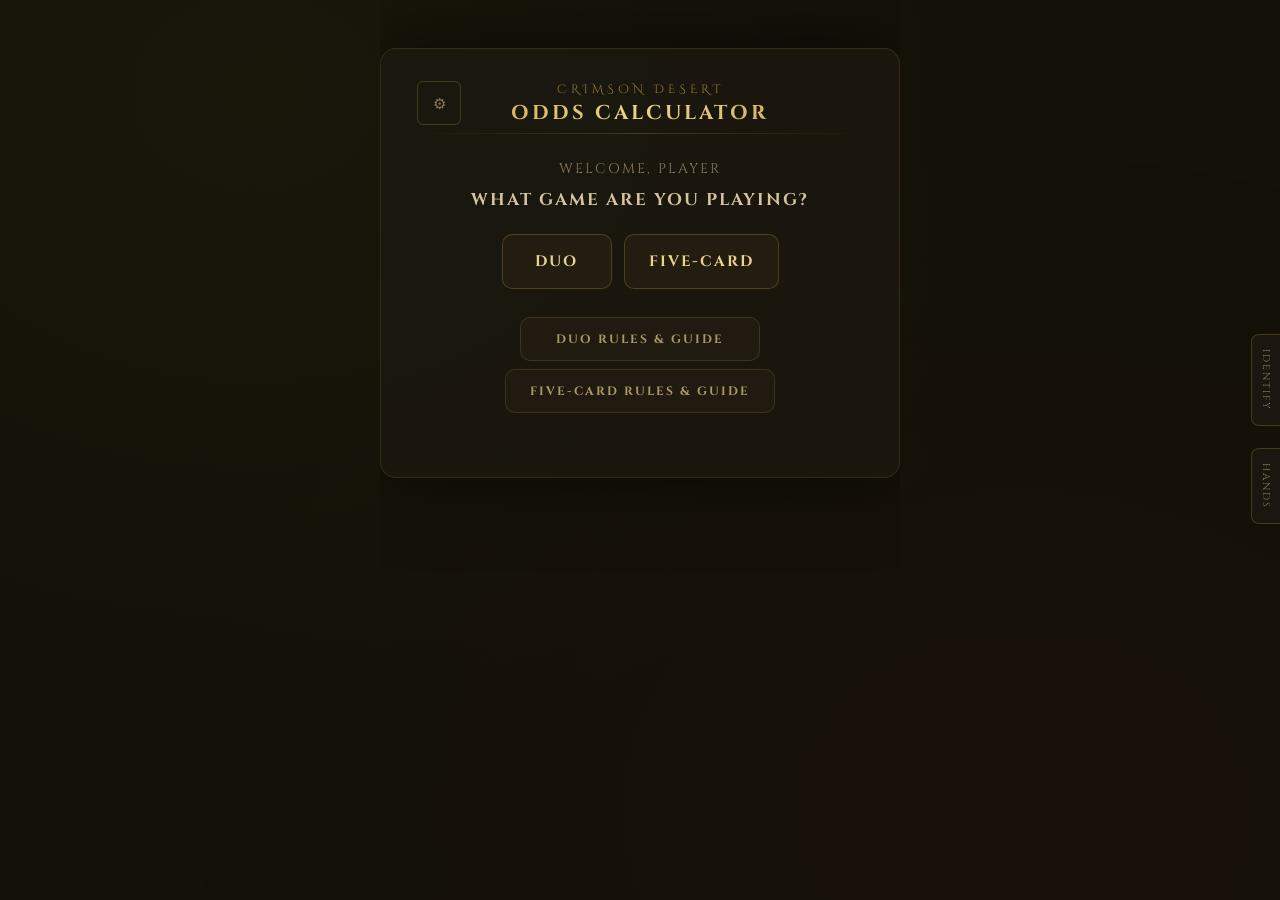
==== commit 59fa3125: "Add files via upload" ====
--- a/index.html
+++ b/index.html
@@ -1,695 +1,684 @@
-<!DOCTYPE html>
-<html lang="en">
-<head>
-<meta charset="UTF-8">
-<meta name="viewport" content="width=device-width, initial-scale=1.0">
-<meta name="touch-action" content="manipulation">
-<meta name="theme-color" content="#131109">
-<title>Crimson Desert Odds</title>
-<link rel="manifest" href="manifest.json">
-<link rel="apple-touch-icon" href="icon-192.png">
-<link href="https://fonts.googleapis.com/css2?family=Cinzel:wght@400;600;700&family=Cinzel+Decorative:wght@400;700&display=swap" rel="stylesheet">
-<link href="style.css" rel="stylesheet">
-</head>
-<body>
-
-<!-- ── SCREEN 1: Game Select ── -->
-<div class="screen active" id="screen-game">
-  <div class="app-header">
-    <button class="settings-btn" onclick="openSettings()">⚙</button>
-    <div class="app-logo">CRIMSON DESERT</div>
-    <div class="app-title">ODDS CALCULATOR</div>
-    <div class="header-rule"></div>
-  </div>
-  <div class="question-wrap">
-    <div>
-      <div class="question-text">
-        WELCOME, PLAYER<br>
-        <span>WHAT GAME ARE YOU PLAYING?</span>
-      </div>
-    </div>
-    <div class="choice-group">
-      <button class="choice-btn" id="btn-duo" onclick="selectGame('duo')">DUO</button>
-      <button class="choice-btn" id="btn-fc" onclick="selectGame('fc')">FIVE-CARD</button>
-    </div>
-
-    <!-- Opp count — fades in after choosing a game -->
-    <div class="opp-section" id="opp-section">
-      <div class="question-text"><span>HOW MANY OPPONENTS?</span></div>
-      <div class="choice-group" id="opp-btns"></div>
-    </div>
-
-    <div style="margin-top:8px;display:flex;flex-direction:column;gap:8px;align-items:center">
-      <button class="choice-btn" style="min-width:240px;font-size:12px;padding:12px 24px;opacity:0.7" onclick="showScreen('screen-guide')">DUO RULES &amp; GUIDE</button>
-      <button class="choice-btn" style="min-width:240px;font-size:12px;padding:12px 24px;opacity:0.7" onclick="showScreen('screen-guide-fc')">FIVE-CARD RULES &amp; GUIDE</button>
-    </div>
-  </div>
-</div>
-
-<!-- ── SCREEN: Duo Rules & Guide ── -->
-<div class="screen scroll-body" id="screen-guide">
-  <div class="app-header">
-    <button class="back-btn visible" onclick="goBack()">‹</button>
-    <button class="home-btn" onclick="newGame()">⌂</button>
-    <div class="app-logo">CRIMSON DESERT</div>
-    <div class="app-title">DUO GUIDE</div>
-    <div class="header-rule"></div>
-  </div>
-
-  <!-- Overview -->
-  <div class="guide-section">
-    <div class="guide-section-title">WHAT IS DUO?</div>
-    <div class="guide-body">
-      <p>Duo is a card gambling game played with a deck of <strong>20 cards</strong> numbered 1 to 10. Each number has one <strong>Red</strong> card and one <strong>Yellow</strong> card. Red cards are key to forming the most powerful hands.</p>
-      <p>Each player receives <strong>2 cards</strong>. One of each player's cards is visible to everyone at the table — use your opponents' visible cards to read their possible hands and make smarter bets.</p>
-      <p>The player with the highest-ranked hand wins the pot. Duo rewards both card knowledge and psychological play — a bold raise can make opponents fold even when you hold a weak hand.</p>
-    </div>
-  </div>
-
-  <!-- How to Play -->
-  <div class="guide-section">
-    <div class="guide-section-title">HOW TO PLAY</div>
-    <div class="guide-body">
-      <p>Pay the <strong>base ante</strong> to take a seat and start the round. The player with the <strong>First Turn</strong> marker deals the cards and makes the first call.</p>
-      <p>After receiving your 2 cards, you have <strong>10 seconds</strong> to choose an action. If the timer runs out, <strong>Call</strong> is selected automatically.</p>
-      <p>Once all players have acted, cards are revealed. The strongest hand wins the full pot. If you can no longer cover the base ante, you cannot continue playing.</p>
-    </div>
-  </div>
-
-  <!-- Betting Actions -->
-  <div class="guide-section">
-    <div class="guide-section-title">BETTING ACTIONS</div>
-    <div class="guide-action-list">
-      <div class="guide-action">
-        <span class="guide-action-name">CHECK</span>
-        <span class="guide-action-desc">Pass the turn without raising the pot. Only available when no raise has been made yet.</span>
-      </div>
-      <div class="guide-action">
-        <span class="guide-action-name">HALF RAISE</span>
-        <span class="guide-action-desc">Bet half of the total current pot.</span>
-      </div>
-      <div class="guide-action">
-        <span class="guide-action-name">DOUBLE RAISE</span>
-        <span class="guide-action-desc">Bet double the amount raised by the previous player.</span>
-      </div>
-      <div class="guide-action">
-        <span class="guide-action-name">ALL IN</span>
-        <span class="guide-action-desc">Bet all your currently held silver in one move.</span>
-      </div>
-      <div class="guide-action">
-        <span class="guide-action-name">CALL</span>
-        <span class="guide-action-desc">Match the amount raised by the previous player. Auto-selected if the 10-second timer expires.</span>
-      </div>
-      <div class="guide-action">
-        <span class="guide-action-name">FOLD</span>
-        <span class="guide-action-desc">Forfeit the current round and give up your share of the pot.</span>
-      </div>
-    </div>
-    <div class="guide-note">Cards are revealed when the pot can no longer be raised, or when all remaining players match the current bet.</div>
-  </div>
-
-  <!-- Hand Rankings -->
-  <div class="guide-section">
-    <div class="guide-section-title">HAND RANKINGS — STRONGEST TO WEAKEST</div>
-    <div class="guide-hand-list">
-
-      <div class="guide-hand">
-        <div class="guide-hand-left"><span class="rank-badge">S</span></div>
-        <div>
-          <div class="guide-hand-name">Prime Pair</div>
-          <div class="guide-hand-cards">Red 3 + Red 8</div>
-          <div class="guide-hand-desc">The strongest hand in the game. Beats everything except Executor, which loses to it but wins against Superior Pair.</div>
-        </div>
-      </div>
-
-      <div class="guide-hand">
-        <div class="guide-hand-left"><span class="rank-badge">S</span></div>
-        <div>
-          <div class="guide-hand-name">Superior Pair</div>
-          <div class="guide-hand-cards">Red 1 + Red 3, or Red 1 + Red 8</div>
-          <div class="guide-hand-desc">Second strongest. Loses only to Prime Pair. Beats Executor.</div>
-        </div>
-      </div>
-
-      <div class="guide-hand">
-        <div class="guide-hand-left"><span class="rank-badge">S</span></div>
-        <div>
-          <div class="guide-hand-name">Ten Pair</div>
-          <div class="guide-hand-cards">10 + 10 (any color)</div>
-          <div class="guide-hand-desc">Beats everything except Prime Pair and Superior Pair. Beats Executor and High Warden.</div>
-        </div>
-      </div>
-
-      <div class="guide-divider"></div>
-
-      <div class="guide-hand">
-        <div class="guide-hand-left"><span class="rank-badge">A</span></div>
-        <div>
-          <div class="guide-hand-name">Pair</div>
-          <div class="guide-hand-cards">Two cards of the same number (1–9)</div>
-          <div class="guide-hand-desc">Higher number wins. Pair of 9s beats Pair of 8s, and so on. Pair of 1s (One Pair) is the lowest pair.</div>
-        </div>
-      </div>
-
-      <div class="guide-hand">
-        <div class="guide-hand-left"><span class="rank-badge">A</span></div>
-        <div>
-          <div class="guide-hand-name">One-two</div>
-          <div class="guide-hand-cards">1 + 2</div>
-          <div class="guide-hand-desc">Strongest named hand after Pairs. Beats Perfect Nine and all point hands.</div>
-        </div>
-      </div>
-
-      <div class="guide-hand">
-        <div class="guide-hand-left"><span class="rank-badge">A</span></div>
-        <div>
-          <div class="guide-hand-name">One-four</div>
-          <div class="guide-hand-cards">1 + 4</div>
-          <div class="guide-hand-desc">Same tier as One-two but loses directly to it.</div>
-        </div>
-      </div>
-
-      <div class="guide-hand">
-        <div class="guide-hand-left"><span class="rank-badge">A</span></div>
-        <div>
-          <div class="guide-hand-name">One-nine</div>
-          <div class="guide-hand-cards">1 + 9</div>
-          <div class="guide-hand-desc">Loses to One-two and One-four directly.</div>
-        </div>
-      </div>
-
-      <div class="guide-hand">
-        <div class="guide-hand-left"><span class="rank-badge">A</span></div>
-        <div>
-          <div class="guide-hand-name">One-ten</div>
-          <div class="guide-hand-cards">1 + 10</div>
-          <div class="guide-hand-desc">Loses to all One-x hands above it directly.</div>
-        </div>
-      </div>
-
-      <div class="guide-hand">
-        <div class="guide-hand-left"><span class="rank-badge">A</span></div>
-        <div>
-          <div class="guide-hand-name">Four-ten</div>
-          <div class="guide-hand-cards">4 + 10</div>
-          <div class="guide-hand-desc">Loses directly to all One-x hands.</div>
-        </div>
-      </div>
-
-      <div class="guide-hand">
-        <div class="guide-hand-left"><span class="rank-badge">A</span></div>
-        <div>
-          <div class="guide-hand-name">Four-six</div>
-          <div class="guide-hand-cards">4 + 6</div>
-          <div class="guide-hand-desc">The lowest named hand. Still beats Perfect Nine and all point hands.</div>
-        </div>
-      </div>
-
-      <div class="guide-divider"></div>
-
-      <div class="guide-hand">
-        <div class="guide-hand-left"><span class="rank-badge">B</span></div>
-        <div>
-          <div class="guide-hand-name">Perfect Nine</div>
-          <div class="guide-hand-cards">Any two cards where the last digit of their sum is 9</div>
-          <div class="guide-hand-desc">Examples: 1+8, 2+7, 4+5, 9+10. Beats all point hands. Loses to pairs and named hands.</div>
-        </div>
-      </div>
-
-      <div class="guide-divider"></div>
-
-      <div class="guide-hand">
-        <div class="guide-hand-left"><span class="rank-badge">C</span></div>
-        <div>
-          <div class="guide-hand-name">Points (8 down to 1)</div>
-          <div class="guide-hand-cards">Any two cards whose sum's last digit is 1–8</div>
-          <div class="guide-hand-desc">Higher last digit wins. Example: 6+9 = 5 points (15 → last digit 5). 3+6 = 9 → Perfect Nine, not points.</div>
-        </div>
-      </div>
-
-      <div class="guide-hand">
-        <div class="guide-hand-left"><span class="rank-badge">C</span></div>
-        <div>
-          <div class="guide-hand-name">Zero</div>
-          <div class="guide-hand-cards">Any two cards whose sum's last digit is 0</div>
-          <div class="guide-hand-desc">The weakest standard hand. Examples: 5+5, 4+6 would be Zero — but 4+6 is actually Four-six (a named hand), so card combos are checked for named hands first.</div>
-        </div>
-      </div>
-
-    </div>
-    <div class="guide-note">How scoring works: Add your two card numbers together. If the sum is 10 or more, drop the tens digit and keep only the last digit. Example: 6 + 9 = 15 → 5 points.</div>
-  </div>
-
-  <!-- Special Hands -->
-  <div class="guide-section">
-    <div class="guide-section-title">SPECIAL HANDS</div>
-    <div class="guide-body">
-      <p>These hands don't simply win or lose — their outcome depends on what opponents are holding.</p>
-    </div>
-    <div class="guide-hand-list" style="margin-top:10px">
-
-      <div class="guide-hand">
-        <div class="guide-hand-left"><span class="rank-badge special">SP</span></div>
-        <div>
-          <div class="guide-hand-name">Warden</div>
-          <div class="guide-hand-cards">4 + 9 (any color, excluding Red 4 + Red 9)</div>
-          <div class="guide-hand-desc">Triggers a <strong>rematch</strong> if all other players hold One-two or a weaker hand. The current pot carries over to the next round. If a stronger hand is present, Warden loses normally.</div>
-        </div>
-      </div>
-
-      <div class="guide-hand">
-        <div class="guide-hand-left"><span class="rank-badge special">SP</span></div>
-        <div>
-          <div class="guide-hand-name">High Warden</div>
-          <div class="guide-hand-cards">Red 4 + Red 9</div>
-          <div class="guide-hand-desc">Triggers a <strong>rematch</strong> if all other players hold Pair of 9s or a weaker hand. Stronger version of Warden — the rematch threshold is higher. Loses to Ten Pair and above.</div>
-        </div>
-      </div>
-
-      <div class="guide-hand">
-        <div class="guide-hand-left"><span class="rank-badge special">SP</span></div>
-        <div>
-          <div class="guide-hand-name">Judge</div>
-          <div class="guide-hand-cards">3 + 7 (any color)</div>
-          <div class="guide-hand-desc">Achieves a <strong>special win</strong> if the strongest opponent holds Pair of 9s or lower. If a Pair is present at the table, Judge is treated as Zero instead. Beats Warden and High Warden with a rematch.</div>
-        </div>
-      </div>
-
-      <div class="guide-hand">
-        <div class="guide-hand-left"><span class="rank-badge special">SP</span></div>
-        <div>
-          <div class="guide-hand-name">Executor</div>
-          <div class="guide-hand-cards">Red 4 + Red 7</div>
-          <div class="guide-hand-desc">Achieves a <strong>special win</strong> if any opponent holds a Superior Pair — but <strong>loses to Prime Pair</strong>. If no Superior Pair is present, Executor counts as 1 Point. Triggers a rematch against Warden and High Warden.</div>
-        </div>
-      </div>
-
-    </div>
-    <div class="guide-note">When a rematch is triggered, cards are reshuffled and redrawn. The pot from the previous round carries over and grows with new bets.</div>
-  </div>
-
-  <!-- Cheating -->
-  <div class="guide-section">
-    <div class="guide-section-title">CHEATING</div>
-    <div class="guide-body">
-      <p>Both you and NPCs can cheat during Duo. To unlock cheating, you must <strong>observe an opponent cheating three separate times</strong>. A cheating opponent will glow with a blue outline during their deal — watch this happen three times to permanently learn the technique.</p>
-      <p>Once unlocked, cheating is only possible <strong>when it is your turn to deal</strong>. Hold the <strong>Hide Hand</strong> prompt while dealing. The game pauses and lets you select one card to keep in your hand. This card stays with you until you leave the table. If you swap it again, your previous hidden card is replaced.</p>
-      <p>The safest card to hide is <strong>Red 1</strong> — it opens up Superior Pair, One-two, One-four, and other strong named hands.</p>
-    </div>
-    <div class="guide-note">⚠ You can also Accuse opponents of cheating. If correct, they are removed and their silver is split among remaining players. If wrong, you are kicked out instead. Accuse only when confident.</div>
-  </div>
-
-  <!-- Tips -->
-  <div class="guide-section">
-    <div class="guide-section-title">TIPS FOR WINNING</div>
-    <div class="guide-tip">
-      <div class="guide-tip-title">HEART OF A BEAST</div>
-      <div class="guide-tip-body">Match results aren't decided by hand strength alone. A bold raise with a weak hand can force opponents to fold — making them believe their own cards are inferior.</div>
-    </div>
-    <div class="guide-tip">
-      <div class="guide-tip-title">ONE STEP BACK FOR TWO STEPS FORWARD</div>
-      <div class="guide-tip-body">Knowing when to fold is a strategy in itself. If your hand feels weak, don't just raise — fold, conserve your silver, and approach the next round strategically.</div>
-    </div>
-    <div class="guide-tip">
-      <div class="guide-tip-title">THE EYE IS FASTER THAN THE HAND</div>
-      <div class="guide-tip-body">Some players cheat. Watch opponents' behavior during the deal. If something seems off, use your Accuse action — but only when you're confident.</div>
-    </div>
-    <div class="guide-tip">
-      <div class="guide-tip-title">USE THE VISIBLE CARD</div>
-      <div class="guide-tip-body">One of every opponent's cards is always visible. Use this information to reason about what hands they could possibly hold before deciding how aggressively to bet.</div>
-    </div>
-    <div class="guide-tip">
-      <div class="guide-tip-title">BEWARE RED 4</div>
-      <div class="guide-tip-body">If an opponent's visible card is Red 4, they could be holding Warden, High Warden, or Executor. Unless your hand is very strong, folding is the safer play.</div>
-    </div>
-    <div class="guide-tip">
-      <div class="guide-tip-title">ALL IN EARLY WITH A STRONG HAND</div>
-      <div class="guide-tip-body">Opponents tend to call All In bets in the first round even with weak cards. If you have Five Points or better, going All In immediately can win a huge pot in one move.</div>
-    </div>
-  </div>
-
-</div>
-
-<!-- ── SCREEN: Five-Card Rules & Guide ── -->
-<div class="screen scroll-body" id="screen-guide-fc">
-  <div class="app-header">
-    <button class="back-btn visible" onclick="goBack()">‹</button>
-    <button class="home-btn" onclick="newGame()">⌂</button>
-    <div class="app-logo">CRIMSON DESERT</div>
-    <div class="app-title">FIVE-CARD GUIDE</div>
-    <div class="header-rule"></div>
-  </div>
-
-  <!-- Overview -->
-  <div class="guide-section">
-    <div class="guide-section-title">WHAT IS FIVE-CARD?</div>
-    <div class="guide-body">
-      <p>Five-Card is played with <strong>40 cards</strong> — two full sets of 20, each numbered 1 to 10 with one Red and one Yellow of every number. Red cards are essential for forming the strongest hands in the game.</p>
-      <p>Each player receives <strong>5 cards</strong>. From these, you must combine exactly <strong>3 cards</strong> that sum to 10, 20, or 30. The remaining 2 cards become your actual hand. The player with the strongest 2-card hand wins the pot.</p>
-      <p>If no valid 3-card group can be formed, you are in a <strong>Bust</strong> — an instant loss regardless of what your remaining 2 cards are.</p>
-    </div>
-  </div>
-
-  <!-- Forming your hand -->
-  <div class="guide-section">
-    <div class="guide-section-title">FORMING YOUR HAND</div>
-    <div class="guide-body">
-      <p>When your 5 cards are dealt, the game automatically finds all valid groupings of 3 cards that sum to 10, 20, or 30. The grouping that produces the <strong>strongest possible 2-card hand</strong> from the remaining cards is selected for you.</p>
-      <p>Your 2 remaining cards are then evaluated as a standard hand — the same scoring rules apply: pairs, Perfect Nine, points by last digit, and so on.</p>
-      <p>One of your <strong>opponent's visible cards</strong> is shown during betting, giving you partial information to read their possible hand before deciding how to bet.</p>
-    </div>
-    <div class="guide-note">Example: You have 1, 2, 3, 5, 8. The group 2+3+5=10 leaves you with 1 and 8 — a One-nine (9 points). The group 1+2+8=11 does not equal 10/20/30, so it is not valid. The game picks the best valid grouping automatically.</div>
-  </div>
-
-  <!-- Betting Actions -->
-  <div class="guide-section">
-    <div class="guide-section-title">BETTING ACTIONS</div>
-    <div class="guide-action-list">
-      <div class="guide-action">
-        <span class="guide-action-name">CHECK</span>
-        <span class="guide-action-desc">Pass the turn without raising the pot. Only available when no raise has been made.</span>
-      </div>
-      <div class="guide-action">
-        <span class="guide-action-name">HALF RAISE</span>
-        <span class="guide-action-desc">Bet half of the total current pot.</span>
-      </div>
-      <div class="guide-action">
-        <span class="guide-action-name">DOUBLE RAISE</span>
-        <span class="guide-action-desc">Bet double the amount raised by the previous player.</span>
-      </div>
-      <div class="guide-action">
-        <span class="guide-action-name">ALL IN</span>
-        <span class="guide-action-desc">Bet all your currently held silver in one move.</span>
-      </div>
-      <div class="guide-action">
-        <span class="guide-action-name">CALL</span>
-        <span class="guide-action-desc">Match the amount raised by the previous player. Auto-selected if the 10-second timer expires.</span>
-      </div>
-      <div class="guide-action">
-        <span class="guide-action-name">FOLD</span>
-        <span class="guide-action-desc">Forfeit the current round and give up your share of the pot.</span>
-      </div>
-    </div>
-    <div class="guide-note">Cards are revealed when the pot can no longer be raised, or when all remaining players match the current bet. You cannot keep playing if your silver falls below the base ante.</div>
-  </div>
-
-  <!-- Hand Rankings -->
-  <div class="guide-section">
-    <div class="guide-section-title">HAND RANKINGS — STRONGEST TO WEAKEST</div>
-    <div class="guide-hand-list">
-
-      <div class="guide-hand">
-        <div class="guide-hand-left"><span class="rank-badge">S</span></div>
-        <div>
-          <div class="guide-hand-name">Ten Pair</div>
-          <div class="guide-hand-cards">10 + 10 (any color)</div>
-          <div class="guide-hand-desc">Wins unconditionally against every hand.</div>
-        </div>
-      </div>
-
-      <div class="guide-divider"></div>
-
-      <div class="guide-hand">
-        <div class="guide-hand-left"><span class="rank-badge">A</span></div>
-        <div>
-          <div class="guide-hand-name">Pair</div>
-          <div class="guide-hand-cards">Two cards of the same number (1–9, any color)</div>
-          <div class="guide-hand-desc">Higher number wins. Pair of 9s beats Pair of 8s, and so on down to One Pair at the bottom.</div>
-        </div>
-      </div>
-
-      <div class="guide-divider"></div>
-
-      <div class="guide-hand">
-        <div class="guide-hand-left"><span class="rank-badge">B</span></div>
-        <div>
-          <div class="guide-hand-name">Perfect Nine</div>
-          <div class="guide-hand-cards">Any two cards where the last digit of their sum is 9</div>
-          <div class="guide-hand-desc">Examples: 1+8, 2+7, 4+5, 9+10. Beats all point hands. Loses to Pairs and above.</div>
-        </div>
-      </div>
-
-      <div class="guide-divider"></div>
-
-      <div class="guide-hand">
-        <div class="guide-hand-left"><span class="rank-badge">C</span></div>
-        <div>
-          <div class="guide-hand-name">Points (8 down to 1)</div>
-          <div class="guide-hand-cards">Any two cards whose sum's last digit is 1–8</div>
-          <div class="guide-hand-desc">Higher last digit wins. Example: 5+9 = 14 → 4 points. 3+8 = 11 → 1 point.</div>
-        </div>
-      </div>
-
-      <div class="guide-hand">
-        <div class="guide-hand-left"><span class="rank-badge">C</span></div>
-        <div>
-          <div class="guide-hand-name">Zero</div>
-          <div class="guide-hand-cards">Any two cards whose sum's last digit is 0</div>
-          <div class="guide-hand-desc">The weakest standard hand. Examples: 1+9=10, 5+5=10, 4+6=10 all give Zero. Beats only Bust.</div>
-        </div>
-      </div>
-
-      <div class="guide-hand">
-        <div class="guide-hand-left"><span class="rank-badge" style="background:rgba(138,38,38,0.2);color:#f87171">X</span></div>
-        <div>
-          <div class="guide-hand-name">Bust</div>
-          <div class="guide-hand-cards">No valid 3-card group summing to 10, 20, or 30</div>
-          <div class="guide-hand-desc">An automatic loss. Even if your remaining 2 cards would form a strong hand, they cannot be used. The hand is dead.</div>
-        </div>
-      </div>
-
-    </div>
-    <div class="guide-note">Scoring works the same as in Duo: add your two card numbers, then keep only the last digit. Example: 6+7 = 13 → 3 points.</div>
-  </div>
-
-  <!-- Cheating -->
-  <div class="guide-section">
-    <div class="guide-section-title">CHEATING</div>
-    <div class="guide-body">
-      <p>Cheating works the same as in Duo. Observe an opponent cheating <strong>three separate times</strong> — they will glow with a blue outline during the deal — to permanently unlock the ability.</p>
-      <p>Once unlocked, cheating is only possible <strong>when it is your turn to deal</strong>. Hold the <strong>Hide Hand</strong> prompt to pause the deal and manually select one card by number and color. That card is automatically added to your hand.</p>
-      <p>For Five-Card, the optimal card to hide is a <strong>10</strong> — it gives you the best shot at Ten Pair.</p>
-    </div>
-    <div class="guide-note">You can also Accuse opponents of cheating. If correct, they are removed and their silver is split. If wrong, you are banned from the den for a couple of in-game days. Only accuse when confident.</div>
-  </div>
-
-  <!-- Tips -->
-  <div class="guide-section">
-    <div class="guide-section-title">TIPS FOR WINNING</div>
-    <div class="guide-tip">
-      <div class="guide-tip-title">HEART OF A BEAST</div>
-      <div class="guide-tip-body">Match results aren't decided by hand strength alone. A bold raise with a weak hand can force opponents to fold — making them believe their own cards are inferior.</div>
-    </div>
-    <div class="guide-tip">
-      <div class="guide-tip-title">ONE STEP BACK FOR TWO STEPS FORWARD</div>
-      <div class="guide-tip-body">Knowing when to fold is a strategy in itself. If your hand feels weak, don't just raise — fold, conserve your silver, and approach the next round strategically.</div>
-    </div>
-    <div class="guide-tip">
-      <div class="guide-tip-title">THE EYE IS FASTER THAN THE HAND</div>
-      <div class="guide-tip-body">Some players cheat. Watch opponents during the deal. If something seems off, use your Accuse action — but only when you're confident.</div>
-    </div>
-    <div class="guide-tip">
-      <div class="guide-tip-title">ALL IN EARLY WITH A STRONG HAND</div>
-      <div class="guide-tip-body">A Pair of 7s or better is worth going All In on immediately. Opponents frequently call large bets in the first round even with weak hands, making early pots very large.</div>
-    </div>
-    <div class="guide-tip">
-      <div class="guide-tip-title">BUST IS AN INSTANT LOSS</div>
-      <div class="guide-tip-body">If you cannot form a group of 3 summing to 10, 20, or 30, you lose immediately — no matter what your remaining 2 cards are. Fold early if you suspect a Bust rather than waste silver on a dead hand.</div>
-    </div>
-  </div>
-
-</div>
-
-<!-- ── SCREEN 3 (Duo): Pick your hand ── -->
-<div class="screen scroll-body" id="screen-duo-hand">
-  <div class="app-header">
-    <button class="back-btn" id="back-duo-hand" onclick="goBack()">‹</button>
-    <button class="home-btn" onclick="newGame()">⌂</button>
-    <div class="app-logo">CRIMSON DESERT</div>
-    <div class="app-title">ODDS CALCULATOR</div>
-    <div class="header-rule"></div>
-  </div>
-  <div class="breadcrumb" id="bc-duo-hand"></div>
-  <div class="question-text" style="margin-bottom:20px"><span>WHAT IS YOUR HAND?</span></div>
-  <div class="tier-section">
-    <div class="tier-row">
-      <button class="tier-btn solo" onclick="pickDuoHand({type:'prime_pair',rank:100,label:'Prime Pair',fallback:1})">Prime Pair <span class="dot s"></span></button>
-      <button class="tier-btn" onclick="pickDuoHand({type:'superior_pair',rank:90,label:'Superior Pair',fallback:0})">Superior Pair <span class="dot s"></span></button>
-      <button class="tier-btn" onclick="pickDuoHand({type:'ten_pair',rank:80,label:'Ten Pair',fallback:0})">Ten Pair <span class="dot s"></span></button>
-    </div>
-    <div class="tier-divider"></div>
-    <div class="tier-row">
-      <button class="tier-btn" onclick="showDuoHandValue('pair')">Pair › <span class="dot a"></span></button>
-      <button class="tier-btn" onclick="pickDuoHand({type:'one_two',rank:60,label:'One-two',fallback:3})">One-two <span class="dot a"></span></button>
-      <button class="tier-btn" onclick="pickDuoHand({type:'one_four',rank:59,label:'One-four',fallback:5})">One-four <span class="dot a"></span></button>
-      <button class="tier-btn" onclick="pickDuoHand({type:'one_nine',rank:58,label:'One-nine',fallback:0})">One-nine <span class="dot a"></span></button>
-      <button class="tier-btn" onclick="pickDuoHand({type:'one_ten',rank:57,label:'One-ten',fallback:1})">One-ten <span class="dot a"></span></button>
-      <button class="tier-btn" onclick="pickDuoHand({type:'four_ten',rank:56,label:'Four-ten',fallback:4})">Four-ten <span class="dot a"></span></button>
-      <button class="tier-btn" onclick="pickDuoHand({type:'four_six',rank:55,label:'Four-six',fallback:0})">Four-six <span class="dot a"></span></button>
-      <button class="tier-btn" onclick="pickDuoHand({type:'perfect_nine',rank:50,label:'Perfect Nine',fallback:9})">Perfect Nine <span class="dot a"></span></button>
-    </div>
-    <div class="tier-divider"></div>
-    <div class="tier-row">
-      <button class="tier-btn" onclick="showDuoHandValue('points')">Points › <span class="dot c"></span></button>
-      <button class="tier-btn" onclick="pickDuoHand({type:'zero',rank:0,label:'Zero',fallback:0})">Zero <span class="dot c"></span></button>
-    </div>
-    <div class="tier-divider"></div>
-    <div class="tier-row">
-      <button class="tier-btn" onclick="pickDuoHand({type:'high_warden',rank:-1,label:'High Warden',fallback:3})">High Warden <span class="dot b"></span></button>
-      <button class="tier-btn" onclick="pickDuoHand({type:'warden',rank:-1,label:'Warden',fallback:3})">Warden <span class="dot b"></span></button>
-      <button class="tier-btn" onclick="pickDuoHand({type:'executor',rank:-1,label:'Executor',fallback:1})">Executor <span class="dot b"></span></button>
-      <button class="tier-btn" onclick="pickDuoHand({type:'judge',rank:-2,label:'Judge',fallback:0})">Judge <span class="dot b"></span></button>
-    </div>
-  </div>
-</div>
-
-<!-- ── SCREEN 3 (FC): Pick your hand ── -->
-<div class="screen scroll-body" id="screen-fc-hand">
-  <div class="app-header">
-    <button class="back-btn" id="back-fc-hand" onclick="goBack()">‹</button>
-    <button class="home-btn" onclick="newGame()">⌂</button>
-    <div class="app-logo">CRIMSON DESERT</div>
-    <div class="app-title">ODDS CALCULATOR</div>
-    <div class="header-rule"></div>
-  </div>
-  <div class="breadcrumb" id="bc-fc-hand"></div>
-  <div class="question-text" style="margin-bottom:20px"><span>WHAT IS YOUR HAND?</span></div>
-  <div class="tier-section">
-    <div class="tier-row" id="fc-superior-row" style="display:none"></div>
-    <div class="tier-row">
-      <button class="tier-btn solo" onclick="pickFcHand(80, 'Ten Pair')">Ten Pair <span class="dot s"></span></button>
-    </div>
-    <div class="tier-divider"></div>
-    <div class="tier-row">
-      <button class="tier-btn" onclick="showFcHandValue('pair')">Pair › <span class="dot a"></span></button>
-      <button class="tier-btn" onclick="pickFcHand(50, 'Perfect Nine')">Perfect Nine <span class="dot a"></span></button>
-    </div>
-    <div class="tier-divider"></div>
-    <div class="tier-row">
-      <button class="tier-btn" onclick="showFcHandValue('points')">Points › <span class="dot c"></span></button>
-      <button class="tier-btn" onclick="pickFcHand(0, 'Zero')">Zero <span class="dot c"></span></button>
-    </div>
-  </div>
-</div>
-
-<!-- ── SCREEN 3b: Hand value picker (shared Duo + FC) ── -->
-<div class="screen" id="screen-handvalue">
-  <div class="app-header">
-    <button class="back-btn" id="back-handvalue" onclick="goBack()">‹</button>
-    <button class="home-btn" onclick="newGame()">⌂</button>
-    <div class="app-logo">CRIMSON DESERT</div>
-    <div class="app-title">ODDS CALCULATOR</div>
-    <div class="header-rule"></div>
-  </div>
-  <div class="breadcrumb" id="bc-handvalue"></div>
-  <div class="question-wrap">
-    <div class="question-text" id="handvalue-question"><span></span></div>
-    <div class="choice-group" id="handvalue-btns" style="max-width:340px;"></div>
-  </div>
-</div>
-
-<!-- ── SCREEN 4: Opponent Cards ── -->
-<div class="screen scroll-body" id="screen-opphand">
-  <div class="app-header">
-    <button class="back-btn" id="back-opphand" onclick="goBack()">‹</button>
-    <button class="home-btn" onclick="newGame()">⌂</button>
-    <div class="app-logo">CRIMSON DESERT</div>
-    <div class="app-title">ODDS CALCULATOR</div>
-    <div class="header-rule"></div>
-  </div>
-  <div class="breadcrumb" id="bc-opphand"></div>
-  <div class="section">
-    <div class="section-title" id="opphand-title">OPPONENTS — VISIBLE CARDS</div>
-    <div id="opp-cards-ui"></div>
-  </div>
-  <div class="submit-wrap">
-    <button class="submit-btn" id="opphand-submit" onclick="submitOppHand()" disabled>
-      CALCULATE ODDS →
-    </button>
-  </div>
-</div>
-
-<!-- ── SCREEN 5: Results ── -->
-<div class="screen scroll-body" id="screen-results">
-  <div class="app-header">
-    <button class="back-btn" id="back-results" onclick="goBack()">‹</button>
-    <button class="home-btn" onclick="newGame()">⌂</button>
-    <div class="app-logo">CRIMSON DESERT</div>
-    <div class="app-title">ODDS CALCULATOR</div>
-    <div class="header-rule"></div>
-  </div>
-  <div class="breadcrumb" id="bc-results"></div>
-  <div class="section">
-    <div class="section-title">RESULTS</div>
-    <div id="results-ui"></div>
-  </div>
-
-  <div class="play-again-section">
-    <div class="play-again-question">PLAY AGAIN?</div>
-    <div class="play-again-btns">
-      <button class="play-again-btn again-btn" onclick="playAgain()">AGAIN</button>
-      <button class="play-again-btn" onclick="newGame('duo')">DUO</button>
-      <button class="play-again-btn" onclick="newGame('fc')">FIVE-CARD</button>
-    </div>
-  </div>
-
-  <div class="history-section" id="history-section">
-    <div class="history-header" onclick="toggleHistory()">
-      <span class="history-title">CALCULATION HISTORY</span>
-      <span class="history-toggle" id="history-toggle">▼ SHOW</span>
-    </div>
-    <div class="history-list" id="history-list"></div>
-  </div>
-</div>
-
-<!-- ── Hands drawer ── -->
-<button class="checker-tab" id="checker-tab" onclick="openChecker()">IDENTIFY</button>
-<button class="drawer-tab" id="drawer-tab" onclick="openDrawer()">HANDS</button>
-<div class="drawer-overlay" id="drawer-overlay" onclick="closeDrawer()"></div>
-<div class="drawer-panel" id="drawer-panel">
-  <div class="drawer-header">
-    <div class="drawer-title" id="drawer-title">HAND RANKINGS</div>
-    <button class="drawer-close" onclick="closeDrawer()">✕</button>
-  </div>
-  <div class="drawer-body" id="drawer-body"></div>
-</div>
-
-<!-- ── Settings modal ── -->
-<div class="modal-overlay" id="settings-overlay" onclick="closeSettings()"></div>
-<div class="modal-panel" id="settings-panel">
-  <div class="modal-header">
-    <div class="modal-title">SETTINGS</div>
-    <button class="drawer-close" onclick="closeSettings()">✕</button>
-  </div>
-  <div class="modal-body">
-    <div class="setting-row" style="flex-direction:column; align-items:flex-start; gap:12px;">
-      <div class="setting-info" style="width:100%;">
-        <div class="setting-name">PRECISION LEVEL</div>
-        <div class="setting-desc">Adjust the Monte Carlo simulation samples for Five-Card odds. Higher precision requires more power.</div>
-      </div>
-      <div class="precision-group">
-        <button class="precision-btn" id="prec-high" onclick="setPrecision('high')">10,000<br><span>HIGH</span></button>
-        <button class="precision-btn" id="prec-normal" onclick="setPrecision('normal')">6,000<br><span>NORMAL</span></button>
-        <button class="precision-btn" id="prec-low" onclick="setPrecision('low')">1,500<br><span>LOW</span></button>
-      </div>
-    </div>
-  </div>
-</div>
-
-<!-- ── Hand Checker drawer ── -->
-<div class="drawer-overlay" id="checker-overlay" onclick="closeChecker()"></div>
-<div class="drawer-panel" id="checker-panel">
-  <div class="drawer-header">
-    <div class="drawer-title">HAND CHECKER</div>
-    <button class="drawer-close" onclick="closeChecker()">✕</button>
-  </div>
-  <div class="checker-game-toggle" id="checker-toggle">
-    <button class="checker-toggle-btn active" id="ctog-duo" onclick="checkerSetGame('duo')">DUO</button>
-    <button class="checker-toggle-btn" id="ctog-fc" onclick="checkerSetGame('fc')">FIVE-CARD</button>
-  </div>
-  <div class="drawer-body" id="checker-body"></div>
-</div>
-
-<script src="app.js"></script>
-</body>
-</html>
+<!DOCTYPE html>
+<html lang="en">
+<head>
+<meta charset="UTF-8">
+<meta name="viewport" content="width=device-width, initial-scale=1.0">
+<meta name="touch-action" content="manipulation">
+<meta name="theme-color" content="#131109">
+<title>Crimson Desert Odds</title>
+<link rel="manifest" href="manifest.json">
+<link rel="apple-touch-icon" href="icon-192.png">
+<link href="https://fonts.googleapis.com/css2?family=Cinzel:wght@400;600;700&family=Cinzel+Decorative:wght@400;700&display=swap" rel="stylesheet">
+<link href="style.css" rel="stylesheet">
+</head>
+<body>
+
+<!-- ── SCREEN 1: Game Select ── -->
+<div class="screen active" id="screen-game">
+  <div class="app-header">
+    <button class="settings-btn" onclick="openSettings()">⚙</button>
+    <div class="app-logo">CRIMSON DESERT</div>
+    <div class="app-title">ODDS CALCULATOR</div>
+    <div class="header-rule"></div>
+  </div>
+  <div class="question-wrap">
+    <div>
+      <div class="question-text">
+        WELCOME, PLAYER<br>
+        <span>WHAT GAME ARE YOU PLAYING?</span>
+      </div>
+    </div>
+    <div class="choice-group">
+      <button class="choice-btn" id="btn-duo" onclick="selectGame('duo')">DUO</button>
+      <button class="choice-btn" id="btn-fc" onclick="selectGame('fc')">FIVE-CARD</button>
+    </div>
+
+    <!-- Opp count — fades in after choosing a game -->
+    <div class="opp-section" id="opp-section">
+      <div class="question-text"><span>HOW MANY OPPONENTS?</span></div>
+      <div class="choice-group" id="opp-btns"></div>
+    </div>
+
+    <div class="guide-link-group">
+      <button class="choice-btn guide-link-btn" onclick="showScreen('screen-guide')">DUO RULES &amp; GUIDE</button>
+      <button class="choice-btn guide-link-btn" onclick="showScreen('screen-guide-fc')">FIVE-CARD RULES &amp; GUIDE</button>
+    </div>
+  </div>
+</div>
+
+<!-- ── SCREEN: Duo Rules & Guide ── -->
+<div class="screen scroll-body" id="screen-guide">
+  <div class="app-header">
+    <button class="back-btn visible" onclick="goBack()">‹</button>
+    <button class="home-btn" onclick="newGame()">⌂</button>
+    <div class="app-logo">CRIMSON DESERT</div>
+    <div class="app-title">DUO GUIDE</div>
+    <div class="header-rule"></div>
+  </div>
+
+  <!-- Overview -->
+  <div class="guide-section">
+    <div class="guide-section-title">WHAT IS DUO?</div>
+    <div class="guide-body">
+      <p>Duo is a card gambling game played with a deck of <strong>20 cards</strong> numbered 1 to 10. Each number has one <strong>Red</strong> card and one <strong>Yellow</strong> card. Red cards are key to forming the most powerful hands.</p>
+      <p>Each player receives <strong>2 cards</strong>. One of each player's cards is visible to everyone at the table — use your opponents' visible cards to read their possible hands and make smarter bets.</p>
+      <p>The player with the highest-ranked hand wins the pot. Duo rewards both card knowledge and psychological play — a bold raise can make opponents fold even when you hold a weak hand.</p>
+    </div>
+  </div>
+
+  <!-- How to Play -->
+  <div class="guide-section">
+    <div class="guide-section-title">HOW TO PLAY</div>
+    <div class="guide-body">
+      <p>Pay the <strong>base ante</strong> to take a seat and start the round. The player with the <strong>First Turn</strong> marker deals the cards and makes the first call.</p>
+      <p>After receiving your 2 cards, you have <strong>10 seconds</strong> to choose an action. If the timer runs out, <strong>Call</strong> is selected automatically.</p>
+      <p>Once all players have acted, cards are revealed. The strongest hand wins the full pot. If you can no longer cover the base ante, you cannot continue playing.</p>
+    </div>
+  </div>
+
+  <!-- Betting Actions -->
+  <div class="guide-section">
+    <div class="guide-section-title">BETTING ACTIONS</div>
+    <div class="guide-action-list">
+      <div class="guide-action">
+        <span class="guide-action-name">CHECK</span>
+        <span class="guide-action-desc">Pass the turn without raising the pot. Only available when no raise has been made yet.</span>
+      </div>
+      <div class="guide-action">
+        <span class="guide-action-name">HALF RAISE</span>
+        <span class="guide-action-desc">Bet half of the total current pot.</span>
+      </div>
+      <div class="guide-action">
+        <span class="guide-action-name">DOUBLE RAISE</span>
+        <span class="guide-action-desc">Bet double the amount raised by the previous player.</span>
+      </div>
+      <div class="guide-action">
+        <span class="guide-action-name">ALL IN</span>
+        <span class="guide-action-desc">Bet all your currently held silver in one move.</span>
+      </div>
+      <div class="guide-action">
+        <span class="guide-action-name">CALL</span>
+        <span class="guide-action-desc">Match the amount raised by the previous player. Auto-selected if the 10-second timer expires.</span>
+      </div>
+      <div class="guide-action">
+        <span class="guide-action-name">FOLD</span>
+        <span class="guide-action-desc">Forfeit the current round and give up your share of the pot.</span>
+      </div>
+    </div>
+    <div class="guide-note">Cards are revealed when the pot can no longer be raised, or when all remaining players match the current bet.</div>
+  </div>
+
+  <!-- Hand Rankings -->
+  <div class="guide-section">
+    <div class="guide-section-title">HAND RANKINGS — STRONGEST TO WEAKEST</div>
+    <div class="guide-hand-list">
+
+      <div class="guide-hand">
+        <div class="guide-hand-left"><span class="rank-badge">S</span></div>
+        <div>
+          <div class="guide-hand-name">Prime Pair</div>
+          <div class="guide-hand-cards">Red 3 + Red 8</div>
+          <div class="guide-hand-desc">The strongest hand in the game. Beats everything except Executor, which loses to it but wins against Superior Pair.</div>
+        </div>
+      </div>
+
+      <div class="guide-hand">
+        <div class="guide-hand-left"><span class="rank-badge">S</span></div>
+        <div>
+          <div class="guide-hand-name">Superior Pair</div>
+          <div class="guide-hand-cards">Red 1 + Red 3, or Red 1 + Red 8</div>
+          <div class="guide-hand-desc">Second strongest. Loses only to Prime Pair. Beats Executor.</div>
+        </div>
+      </div>
+
+      <div class="guide-hand">
+        <div class="guide-hand-left"><span class="rank-badge">S</span></div>
+        <div>
+          <div class="guide-hand-name">Ten Pair</div>
+          <div class="guide-hand-cards">10 + 10 (any color)</div>
+          <div class="guide-hand-desc">Beats everything except Prime Pair and Superior Pair. Beats Executor and High Warden.</div>
+        </div>
+      </div>
+
+      <div class="guide-divider"></div>
+
+      <div class="guide-hand">
+        <div class="guide-hand-left"><span class="rank-badge">A</span></div>
+        <div>
+          <div class="guide-hand-name">Pair</div>
+          <div class="guide-hand-cards">Two cards of the same number (1–9)</div>
+          <div class="guide-hand-desc">Higher number wins. Pair of 9s beats Pair of 8s, and so on. Pair of 1s (One Pair) is the lowest pair.</div>
+        </div>
+      </div>
+
+      <div class="guide-hand">
+        <div class="guide-hand-left"><span class="rank-badge">A</span></div>
+        <div>
+          <div class="guide-hand-name">One-two</div>
+          <div class="guide-hand-cards">1 + 2</div>
+          <div class="guide-hand-desc">Strongest named hand after Pairs. Beats Perfect Nine and all point hands.</div>
+        </div>
+      </div>
+
+      <div class="guide-hand">
+        <div class="guide-hand-left"><span class="rank-badge">A</span></div>
+        <div>
+          <div class="guide-hand-name">One-four</div>
+          <div class="guide-hand-cards">1 + 4</div>
+          <div class="guide-hand-desc">Same tier as One-two but loses directly to it.</div>
+        </div>
+      </div>
+
+      <div class="guide-hand">
+        <div class="guide-hand-left"><span class="rank-badge">A</span></div>
+        <div>
+          <div class="guide-hand-name">One-nine</div>
+          <div class="guide-hand-cards">1 + 9</div>
+          <div class="guide-hand-desc">Loses to One-two and One-four directly.</div>
+        </div>
+      </div>
+
+      <div class="guide-hand">
+        <div class="guide-hand-left"><span class="rank-badge">A</span></div>
+        <div>
+          <div class="guide-hand-name">One-ten</div>
+          <div class="guide-hand-cards">1 + 10</div>
+          <div class="guide-hand-desc">Loses to all One-x hands above it directly.</div>
+        </div>
+      </div>
+
+      <div class="guide-hand">
+        <div class="guide-hand-left"><span class="rank-badge">A</span></div>
+        <div>
+          <div class="guide-hand-name">Four-ten</div>
+          <div class="guide-hand-cards">4 + 10</div>
+          <div class="guide-hand-desc">Loses directly to all One-x hands.</div>
+        </div>
+      </div>
+
+      <div class="guide-hand">
+        <div class="guide-hand-left"><span class="rank-badge">A</span></div>
+        <div>
+          <div class="guide-hand-name">Four-six</div>
+          <div class="guide-hand-cards">4 + 6</div>
+          <div class="guide-hand-desc">The lowest named hand. Still beats Perfect Nine and all point hands.</div>
+        </div>
+      </div>
+
+      <div class="guide-divider"></div>
+
+      <div class="guide-hand">
+        <div class="guide-hand-left"><span class="rank-badge">B</span></div>
+        <div>
+          <div class="guide-hand-name">Perfect Nine</div>
+          <div class="guide-hand-cards">Any two cards where the last digit of their sum is 9</div>
+          <div class="guide-hand-desc">Examples: 1+8, 2+7, 4+5, 9+10. Beats all point hands. Loses to pairs and named hands.</div>
+        </div>
+      </div>
+
+      <div class="guide-divider"></div>
+
+      <div class="guide-hand">
+        <div class="guide-hand-left"><span class="rank-badge">C</span></div>
+        <div>
+          <div class="guide-hand-name">Points (8 down to 1)</div>
+          <div class="guide-hand-cards">Any two cards whose sum's last digit is 1–8</div>
+          <div class="guide-hand-desc">Higher last digit wins. Example: 6+9 = 5 points (15 → last digit 5). 3+6 = 9 → Perfect Nine, not points.</div>
+        </div>
+      </div>
+
+      <div class="guide-hand">
+        <div class="guide-hand-left"><span class="rank-badge">C</span></div>
+        <div>
+          <div class="guide-hand-name">Zero</div>
+          <div class="guide-hand-cards">Any two cards whose sum's last digit is 0</div>
+          <div class="guide-hand-desc">The weakest standard hand. Examples: 5+5, 4+6 would be Zero — but 4+6 is actually Four-six (a named hand), so card combos are checked for named hands first.</div>
+        </div>
+      </div>
+
+    </div>
+    <div class="guide-note">How scoring works: Add your two card numbers together. If the sum is 10 or more, drop the tens digit and keep only the last digit. Example: 6 + 9 = 15 → 5 points.</div>
+  </div>
+
+  <!-- Special Hands -->
+  <div class="guide-section">
+    <div class="guide-section-title">SPECIAL HANDS</div>
+    <div class="guide-body">
+      <p>These hands don't simply win or lose — their outcome depends on what opponents are holding.</p>
+    </div>
+    <div class="guide-hand-list" style="margin-top:10px">
+
+      <div class="guide-hand">
+        <div class="guide-hand-left"><span class="rank-badge special">SP</span></div>
+        <div>
+          <div class="guide-hand-name">Warden</div>
+          <div class="guide-hand-cards">4 + 9 (any color, excluding Red 4 + Red 9)</div>
+          <div class="guide-hand-desc">Triggers a <strong>rematch</strong> if all other players hold One-two or a weaker hand. The current pot carries over to the next round. If a stronger hand is present, Warden loses normally.</div>
+        </div>
+      </div>
+
+      <div class="guide-hand">
+        <div class="guide-hand-left"><span class="rank-badge special">SP</span></div>
+        <div>
+          <div class="guide-hand-name">High Warden</div>
+          <div class="guide-hand-cards">Red 4 + Red 9</div>
+          <div class="guide-hand-desc">Triggers a <strong>rematch</strong> if all other players hold Pair of 9s or a weaker hand. Stronger version of Warden — the rematch threshold is higher. Loses to Ten Pair and above.</div>
+        </div>
+      </div>
+
+      <div class="guide-hand">
+        <div class="guide-hand-left"><span class="rank-badge special">SP</span></div>
+        <div>
+          <div class="guide-hand-name">Judge</div>
+          <div class="guide-hand-cards">3 + 7 (any color)</div>
+          <div class="guide-hand-desc">Achieves a <strong>special win</strong> if the strongest opponent holds Pair of 9s or lower. If a Pair is present at the table, Judge is treated as Zero instead. Beats Warden and High Warden with a rematch.</div>
+        </div>
+      </div>
+
+      <div class="guide-hand">
+        <div class="guide-hand-left"><span class="rank-badge special">SP</span></div>
+        <div>
+          <div class="guide-hand-name">Executor</div>
+          <div class="guide-hand-cards">Red 4 + Red 7</div>
+          <div class="guide-hand-desc">Achieves a <strong>special win</strong> if any opponent holds a Superior Pair — but <strong>loses to Prime Pair</strong>. If no Superior Pair is present, Executor counts as 1 Point. Triggers a rematch against Warden and High Warden.</div>
+        </div>
+      </div>
+
+    </div>
+    <div class="guide-note">When a rematch is triggered, cards are reshuffled and redrawn. The pot from the previous round carries over and grows with new bets.</div>
+  </div>
+
+  <!-- Tips -->
+  <div class="guide-section">
+    <div class="guide-section-title">TIPS FOR WINNING</div>
+    <div class="guide-tip">
+      <div class="guide-tip-title">HEART OF A BEAST</div>
+      <div class="guide-tip-body">Match results aren't decided by hand strength alone. A bold raise with a weak hand can force opponents to fold — making them believe their own cards are inferior.</div>
+    </div>
+    <div class="guide-tip">
+      <div class="guide-tip-title">ONE STEP BACK FOR TWO STEPS FORWARD</div>
+      <div class="guide-tip-body">Knowing when to fold is a strategy in itself. If your hand feels weak, don't just raise — fold, conserve your silver, and approach the next round strategically.</div>
+    </div>
+    <div class="guide-tip">
+      <div class="guide-tip-title">USE THE VISIBLE CARD</div>
+      <div class="guide-tip-body">One of every opponent's cards is always visible. Use this information to reason about what hands they could possibly hold before deciding how aggressively to bet.</div>
+    </div>
+    <div class="guide-tip">
+      <div class="guide-tip-title">BEWARE RED 4</div>
+      <div class="guide-tip-body">If an opponent's visible card is Red 4, they could be holding Warden, High Warden, or Executor. Unless your hand is very strong, folding is the safer play.</div>
+    </div>
+    <div class="guide-tip">
+      <div class="guide-tip-title">ALL IN EARLY WITH A STRONG HAND</div>
+      <div class="guide-tip-body">Opponents tend to call All In bets in the first round even with weak cards. If you have Five Points or better, going All In immediately can win a huge pot in one move.</div>
+    </div>
+  </div>
+
+</div>
+
+<!-- ── SCREEN: Five-Card Rules & Guide ── -->
+<div class="screen scroll-body" id="screen-guide-fc">
+  <div class="app-header">
+    <button class="back-btn visible" onclick="goBack()">‹</button>
+    <button class="home-btn" onclick="newGame()">⌂</button>
+    <div class="app-logo">CRIMSON DESERT</div>
+    <div class="app-title">FIVE-CARD GUIDE</div>
+    <div class="header-rule"></div>
+  </div>
+
+  <!-- Overview -->
+  <div class="guide-section">
+    <div class="guide-section-title">WHAT IS FIVE-CARD?</div>
+    <div class="guide-body">
+      <p>Five-Card is played with <strong>40 cards</strong> — two full sets of 20, each numbered 1 to 10 with one Red and one Yellow of every number. Red cards are essential for forming the strongest hands in the game.</p>
+      <p>Each player receives <strong>5 cards</strong>. From these, you must combine exactly <strong>3 cards</strong> that sum to 10, 20, or 30. The remaining 2 cards become your actual hand. The player with the strongest 2-card hand wins the pot.</p>
+      <p>If no valid 3-card group can be formed, you are in a <strong>Bust</strong> — an instant loss regardless of what your remaining 2 cards are.</p>
+    </div>
+  </div>
+
+  <!-- Forming your hand -->
+  <div class="guide-section">
+    <div class="guide-section-title">FORMING YOUR HAND</div>
+    <div class="guide-body">
+      <p>When your 5 cards are dealt, the game automatically finds all valid groupings of 3 cards that sum to 10, 20, or 30. The grouping that produces the <strong>strongest possible 2-card hand</strong> from the remaining cards is selected for you.</p>
+      <p>Your 2 remaining cards are then evaluated as a standard hand — the same scoring rules apply: pairs, Perfect Nine, points by last digit, and so on.</p>
+      <p>One of your <strong>opponent's visible cards</strong> is shown during betting, giving you partial information to read their possible hand before deciding how to bet.</p>
+    </div>
+    <div class="guide-note">Example: You have 1, 2, 3, 5, 8. The group 2+3+5=10 leaves you with 1 and 8 — a One-nine (9 points). The group 1+2+8=11 does not equal 10/20/30, so it is not valid. The game picks the best valid grouping automatically.</div>
+  </div>
+
+  <!-- Betting Actions -->
+  <div class="guide-section">
+    <div class="guide-section-title">BETTING ACTIONS</div>
+    <div class="guide-action-list">
+      <div class="guide-action">
+        <span class="guide-action-name">CHECK</span>
+        <span class="guide-action-desc">Pass the turn without raising the pot. Only available when no raise has been made.</span>
+      </div>
+      <div class="guide-action">
+        <span class="guide-action-name">HALF RAISE</span>
+        <span class="guide-action-desc">Bet half of the total current pot.</span>
+      </div>
+      <div class="guide-action">
+        <span class="guide-action-name">DOUBLE RAISE</span>
+        <span class="guide-action-desc">Bet double the amount raised by the previous player.</span>
+      </div>
+      <div class="guide-action">
+        <span class="guide-action-name">ALL IN</span>
+        <span class="guide-action-desc">Bet all your currently held silver in one move.</span>
+      </div>
+      <div class="guide-action">
+        <span class="guide-action-name">CALL</span>
+        <span class="guide-action-desc">Match the amount raised by the previous player. Auto-selected if the 10-second timer expires.</span>
+      </div>
+      <div class="guide-action">
+        <span class="guide-action-name">FOLD</span>
+        <span class="guide-action-desc">Forfeit the current round and give up your share of the pot.</span>
+      </div>
+    </div>
+    <div class="guide-note">Cards are revealed when the pot can no longer be raised, or when all remaining players match the current bet. You cannot keep playing if your silver falls below the base ante.</div>
+  </div>
+
+  <!-- Hand Rankings -->
+  <div class="guide-section">
+    <div class="guide-section-title">HAND RANKINGS — STRONGEST TO WEAKEST</div>
+    <div class="guide-hand-list">
+
+      <div class="guide-hand">
+        <div class="guide-hand-left"><span class="rank-badge">S</span></div>
+        <div>
+          <div class="guide-hand-name">Ten Pair</div>
+          <div class="guide-hand-cards">10 + 10 (any color)</div>
+          <div class="guide-hand-desc">Wins unconditionally against every hand.</div>
+        </div>
+      </div>
+
+      <div class="guide-divider"></div>
+
+      <div class="guide-hand">
+        <div class="guide-hand-left"><span class="rank-badge">A</span></div>
+        <div>
+          <div class="guide-hand-name">Pair</div>
+          <div class="guide-hand-cards">Two cards of the same number (1–9, any color)</div>
+          <div class="guide-hand-desc">Higher number wins. Pair of 9s beats Pair of 8s, and so on down to One Pair at the bottom.</div>
+        </div>
+      </div>
+
+      <div class="guide-divider"></div>
+
+      <div class="guide-hand">
+        <div class="guide-hand-left"><span class="rank-badge">B</span></div>
+        <div>
+          <div class="guide-hand-name">Perfect Nine</div>
+          <div class="guide-hand-cards">Any two cards where the last digit of their sum is 9</div>
+          <div class="guide-hand-desc">Examples: 1+8, 2+7, 4+5, 9+10. Beats all point hands. Loses to Pairs and above.</div>
+        </div>
+      </div>
+
+      <div class="guide-divider"></div>
+
+      <div class="guide-hand">
+        <div class="guide-hand-left"><span class="rank-badge">C</span></div>
+        <div>
+          <div class="guide-hand-name">Points (8 down to 1)</div>
+          <div class="guide-hand-cards">Any two cards whose sum's last digit is 1–8</div>
+          <div class="guide-hand-desc">Higher last digit wins. Example: 5+9 = 14 → 4 points. 3+8 = 11 → 1 point.</div>
+        </div>
+      </div>
+
+      <div class="guide-hand">
+        <div class="guide-hand-left"><span class="rank-badge">C</span></div>
+        <div>
+          <div class="guide-hand-name">Zero</div>
+          <div class="guide-hand-cards">Any two cards whose sum's last digit is 0</div>
+          <div class="guide-hand-desc">The weakest standard hand. Examples: 1+9=10, 5+5=10, 4+6=10 all give Zero. Beats only Bust.</div>
+        </div>
+      </div>
+
+      <div class="guide-hand">
+        <div class="guide-hand-left"><span class="rank-badge" style="background:rgba(138,38,38,0.2);color:#f87171">X</span></div>
+        <div>
+          <div class="guide-hand-name">Bust</div>
+          <div class="guide-hand-cards">No valid 3-card group summing to 10, 20, or 30</div>
+          <div class="guide-hand-desc">An automatic loss. Even if your remaining 2 cards would form a strong hand, they cannot be used. The hand is dead.</div>
+        </div>
+      </div>
+
+    </div>
+    <div class="guide-note">Scoring works the same as in Duo: add your two card numbers, then keep only the last digit. Example: 6+7 = 13 → 3 points.</div>
+  </div>
+
+  <!-- Tips -->
+  <div class="guide-section">
+    <div class="guide-section-title">TIPS FOR WINNING</div>
+    <div class="guide-tip">
+      <div class="guide-tip-title">HEART OF A BEAST</div>
+      <div class="guide-tip-body">Match results aren't decided by hand strength alone. A bold raise with a weak hand can force opponents to fold — making them believe their own cards are inferior.</div>
+    </div>
+    <div class="guide-tip">
+      <div class="guide-tip-title">ONE STEP BACK FOR TWO STEPS FORWARD</div>
+      <div class="guide-tip-body">Knowing when to fold is a strategy in itself. If your hand feels weak, don't just raise — fold, conserve your silver, and approach the next round strategically.</div>
+    </div>
+    <div class="guide-tip">
+      <div class="guide-tip-title">ALL IN EARLY WITH A STRONG HAND</div>
+      <div class="guide-tip-body">A Pair of 7s or better is worth going All In on immediately. Opponents frequently call large bets in the first round even with weak hands, making early pots very large.</div>
+    </div>
+    <div class="guide-tip">
+      <div class="guide-tip-title">BUST IS AN INSTANT LOSS</div>
+      <div class="guide-tip-body">If you cannot form a group of 3 summing to 10, 20, or 30, you lose immediately — no matter what your remaining 2 cards are. Fold early if you suspect a Bust rather than waste silver on a dead hand.</div>
+    </div>
+  </div>
+
+</div>
+
+<!-- ── SCREEN 3 (Duo): Pick your hand ── -->
+<div class="screen scroll-body" id="screen-duo-hand">
+  <div class="app-header">
+    <button class="back-btn" id="back-duo-hand" onclick="goBack()">‹</button>
+    <button class="home-btn" onclick="newGame()">⌂</button>
+    <div class="app-logo">CRIMSON DESERT</div>
+    <div class="app-title">ODDS CALCULATOR</div>
+    <div class="header-rule"></div>
+  </div>
+  <div class="breadcrumb" id="bc-duo-hand"></div>
+  <div class="question-text" style="margin-bottom:20px"><span>WHAT IS YOUR HAND?</span></div>
+  <div class="tier-section">
+    <div class="tier-row">
+      <button class="tier-btn solo" onclick="pickDuoHand({type:'prime_pair',rank:100,label:'Prime Pair',fallback:1})">Prime Pair <span class="dot s"></span></button>
+      <button class="tier-btn" onclick="pickDuoHand({type:'superior_pair',rank:90,label:'Superior Pair',fallback:0})">Superior Pair <span class="dot s"></span></button>
+      <button class="tier-btn" onclick="pickDuoHand({type:'ten_pair',rank:80,label:'Ten Pair',fallback:0})">Ten Pair <span class="dot s"></span></button>
+    </div>
+    <div class="tier-divider"></div>
+    <div class="tier-row">
+      <button class="tier-btn" onclick="showDuoHandValue('pair')">Pair › <span class="dot a"></span></button>
+      <button class="tier-btn" onclick="pickDuoHand({type:'one_two',rank:60,label:'One-two',fallback:3})">One-two <span class="dot a"></span></button>
+      <button class="tier-btn" onclick="pickDuoHand({type:'one_four',rank:59,label:'One-four',fallback:5})">One-four <span class="dot a"></span></button>
+      <button class="tier-btn" onclick="pickDuoHand({type:'one_nine',rank:58,label:'One-nine',fallback:0})">One-nine <span class="dot a"></span></button>
+      <button class="tier-btn" onclick="pickDuoHand({type:'one_ten',rank:57,label:'One-ten',fallback:1})">One-ten <span class="dot a"></span></button>
+      <button class="tier-btn" onclick="pickDuoHand({type:'four_ten',rank:56,label:'Four-ten',fallback:4})">Four-ten <span class="dot a"></span></button>
+      <button class="tier-btn" onclick="pickDuoHand({type:'four_six',rank:55,label:'Four-six',fallback:0})">Four-six <span class="dot a"></span></button>
+      <button class="tier-btn" onclick="pickDuoHand({type:'perfect_nine',rank:50,label:'Perfect Nine',fallback:9})">Perfect Nine <span class="dot a"></span></button>
+    </div>
+    <div class="tier-divider"></div>
+    <div class="tier-row">
+      <button class="tier-btn" onclick="showDuoHandValue('points')">Points › <span class="dot c"></span></button>
+      <button class="tier-btn" onclick="pickDuoHand({type:'zero',rank:0,label:'Zero',fallback:0})">Zero <span class="dot c"></span></button>
+    </div>
+    <div class="tier-divider"></div>
+    <div class="tier-row">
+      <button class="tier-btn" onclick="pickDuoHand({type:'high_warden',rank:-1,label:'High Warden',fallback:3})">High Warden <span class="dot b"></span></button>
+      <button class="tier-btn" onclick="pickDuoHand({type:'warden',rank:-1,label:'Warden',fallback:3})">Warden <span class="dot b"></span></button>
+      <button class="tier-btn" onclick="pickDuoHand({type:'executor',rank:-1,label:'Executor',fallback:1})">Executor <span class="dot b"></span></button>
+      <button class="tier-btn" onclick="pickDuoHand({type:'judge',rank:-2,label:'Judge',fallback:0})">Judge <span class="dot b"></span></button>
+    </div>
+  </div>
+</div>
+
+<!-- ── SCREEN 3 (FC): Pick your hand ── -->
+<div class="screen scroll-body" id="screen-fc-hand">
+  <div class="app-header">
+    <button class="back-btn" id="back-fc-hand" onclick="goBack()">‹</button>
+    <button class="home-btn" onclick="newGame()">⌂</button>
+    <div class="app-logo">CRIMSON DESERT</div>
+    <div class="app-title">ODDS CALCULATOR</div>
+    <div class="header-rule"></div>
+  </div>
+  <div class="breadcrumb" id="bc-fc-hand"></div>
+  <div class="question-text" style="margin-bottom:20px"><span>WHAT IS YOUR HAND?</span></div>
+  <div class="tier-section">
+    <div class="tier-row" id="fc-superior-row" style="display:none"></div>
+    <div class="tier-row">
+      <button class="tier-btn solo" onclick="pickFcHand(80, 'Ten Pair')">Ten Pair <span class="dot s"></span></button>
+    </div>
+    <div class="tier-divider"></div>
+    <div class="tier-row">
+      <button class="tier-btn" onclick="showFcHandValue('pair')">Pair › <span class="dot a"></span></button>
+      <button class="tier-btn" onclick="pickFcHand(50, 'Perfect Nine')">Perfect Nine <span class="dot a"></span></button>
+    </div>
+    <div class="tier-divider"></div>
+    <div class="tier-row">
+      <button class="tier-btn" onclick="showFcHandValue('points')">Points › <span class="dot c"></span></button>
+      <button class="tier-btn" onclick="pickFcHand(0, 'Zero')">Zero <span class="dot c"></span></button>
+    </div>
+  </div>
+</div>
+
+<!-- ── SCREEN 3b: Hand value picker (shared Duo + FC) ── -->
+<div class="screen" id="screen-handvalue">
+  <div class="app-header">
+    <button class="back-btn" id="back-handvalue" onclick="goBack()">‹</button>
+    <button class="home-btn" onclick="newGame()">⌂</button>
+    <div class="app-logo">CRIMSON DESERT</div>
+    <div class="app-title">ODDS CALCULATOR</div>
+    <div class="header-rule"></div>
+  </div>
+  <div class="breadcrumb" id="bc-handvalue"></div>
+  <div class="question-wrap">
+    <div class="question-text" id="handvalue-question"><span></span></div>
+    <div class="choice-group" id="handvalue-btns" style="max-width:340px;"></div>
+  </div>
+</div>
+
+<!-- ── SCREEN 4: Opponent Cards ── -->
+<div class="screen scroll-body" id="screen-opphand">
+  <div class="app-header">
+    <button class="back-btn" id="back-opphand" onclick="goBack()">‹</button>
+    <button class="home-btn" onclick="newGame()">⌂</button>
+    <div class="app-logo">CRIMSON DESERT</div>
+    <div class="app-title">ODDS CALCULATOR</div>
+    <div class="header-rule"></div>
+  </div>
+  <div class="breadcrumb" id="bc-opphand"></div>
+  <div class="section">
+    <div class="section-title" id="opphand-title">OPPONENTS — VISIBLE CARDS</div>
+    <div id="opp-cards-ui"></div>
+  </div>
+  <div class="submit-wrap">
+    <button class="submit-btn" id="opphand-submit" onclick="submitOppHand()" disabled>
+      CALCULATE ODDS →
+    </button>
+  </div>
+</div>
+
+<!-- ── SCREEN 5: Results ── -->
+<div class="screen scroll-body" id="screen-results">
+  <div class="app-header">
+    <button class="back-btn" id="back-results" onclick="goBack()">‹</button>
+    <button class="home-btn" onclick="newGame()">⌂</button>
+    <div class="app-logo">CRIMSON DESERT</div>
+    <div class="app-title">ODDS CALCULATOR</div>
+    <div class="header-rule"></div>
+  </div>
+  <div class="breadcrumb" id="bc-results"></div>
+  <div class="section">
+    <div class="section-title">RESULTS</div>
+    <div id="results-ui"></div>
+  </div>
+
+  <div class="play-again-section">
+    <div class="play-again-question">PLAY AGAIN?</div>
+    <div class="play-again-btns">
+      <button class="play-again-btn again-btn" onclick="playAgain()">AGAIN</button>
+      <button class="play-again-btn" onclick="newGame('duo')">DUO</button>
+      <button class="play-again-btn" onclick="newGame('fc')">FIVE-CARD</button>
+    </div>
+  </div>
+
+  <div class="history-section" id="history-section">
+    <div class="history-header" onclick="toggleHistory()">
+      <span class="history-title">CALCULATION HISTORY</span>
+      <span class="history-toggle" id="history-toggle">▼ SHOW</span>
+    </div>
+    <div class="history-list" id="history-list"></div>
+  </div>
+</div>
+
+<!-- ── Hands drawer ── -->
+<button class="checker-tab visible" id="checker-tab" onclick="openChecker()">IDENTIFY</button>
+<button class="drawer-tab visible" id="drawer-tab" onclick="openDrawer()">HANDS</button>
+<button class="cheats-tab" id="cheats-tab" onclick="openCheats()">CHEAT</button>
+<div class="drawer-overlay" id="drawer-overlay" onclick="closeDrawer()"></div>
+<div class="drawer-panel" id="drawer-panel">
+  <div class="drawer-header">
+    <div class="drawer-title" id="drawer-title">HAND RANKINGS</div>
+    <button class="drawer-close" onclick="closeDrawer()">✕</button>
+  </div>
+  <div class="drawer-body" id="drawer-body"></div>
+</div>
+
+<!-- ── Settings modal ── -->
+<div class="modal-overlay" id="settings-overlay" onclick="closeSettings()"></div>
+<div class="modal-panel" id="settings-panel">
+  <div class="modal-header">
+    <div class="modal-title">SETTINGS</div>
+    <button class="drawer-close" onclick="closeSettings()">✕</button>
+  </div>
+  <div class="modal-body">
+    <div class="setting-row" style="flex-direction:column; align-items:flex-start; gap:12px;">
+      <div class="setting-info" style="width:100%;">
+        <div class="setting-name">PRECISION LEVEL</div>
+        <div class="setting-desc">Adjust the Monte Carlo simulation samples for Five-Card odds. Higher precision requires more power.</div>
+      </div>
+      <div class="precision-group">
+        <button class="precision-btn" id="prec-high" onclick="setPrecision('high')">10,000<br><span>HIGH</span></button>
+        <button class="precision-btn" id="prec-normal" onclick="setPrecision('normal')">6,000<br><span>NORMAL</span></button>
+        <button class="precision-btn" id="prec-low" onclick="setPrecision('low')">1,500<br><span>LOW</span></button>
+      </div>
+    </div>
+    <div style="height:16px"></div>
+    <div class="setting-row">
+      <div class="setting-info">
+        <div class="setting-name">CHEATING INFO</div>
+        <div class="setting-desc">Show cheating mechanics in the guides and unlock the Cheats reference drawer.</div>
+      </div>
+      <button class="toggle-btn" id="toggle-cheats" onclick="toggleSetting('showCheats')"></button>
+    </div>
+  </div>
+</div>
+
+<!-- ── Hand Checker drawer ── -->
+<div class="drawer-overlay" id="checker-overlay" onclick="closeChecker()"></div>
+<div class="drawer-panel" id="checker-panel">
+  <div class="drawer-header">
+    <div class="drawer-title">HAND CHECKER</div>
+    <button class="drawer-close" onclick="closeChecker()">✕</button>
+  </div>
+  <div class="checker-game-toggle" id="checker-toggle">
+    <button class="checker-toggle-btn active" id="ctog-duo" onclick="checkerSetGame('duo')">DUO</button>
+    <button class="checker-toggle-btn" id="ctog-fc" onclick="checkerSetGame('fc')">FIVE-CARD</button>
+  </div>
+  <div class="drawer-body" id="checker-body"></div>
+</div>
+
+<!-- ── Cheats drawer ── -->
+<div class="drawer-overlay" id="cheats-overlay" onclick="closeCheats()"></div>
+<div class="drawer-panel" id="cheats-panel">
+  <div class="drawer-header">
+    <div class="drawer-title">CHEATING GUIDE</div>
+    <button class="drawer-close" onclick="closeCheats()">✕</button>
+  </div>
+  <div class="drawer-body" id="cheats-body"></div>
+</div>
+
+<script src="app.js"></script>
+</body>
+</html>
--- a/style.css
+++ b/style.css
@@ -864,10 +864,204 @@
   min-height: 44px;
   touch-action: manipulation;
 }
-/* Push the HANDS tab down when checker tab is also visible */
+/* Push the HANDS tab down when checker + cheats tabs are also visible */
 .drawer-tab { top: calc(50% + 36px); }
 .checker-tab.visible { display: block; }
 .checker-tab:hover { color: var(--gold); border-color: var(--gold); background: rgba(40,34,20,0.98); }
+
+/* ── Third drawer tab (Cheats) ── */
+.cheats-tab {
+  display: none;
+  position: fixed;
+  right: 0; top: calc(50% + 142px);
+  transform: translateY(-50%);
+  z-index: 100;
+  writing-mode: vertical-rl;
+  padding: 14px 7px;
+  background: rgba(28,24,16,0.95);
+  border: 1px solid var(--gold-dim);
+  border-right: none;
+  border-radius: 8px 0 0 8px;
+  color: var(--text-dim);
+  font-family: 'Cinzel', serif;
+  font-size: 10px;
+  letter-spacing: 2px;
+  cursor: pointer;
+  transition: color 0.2s, border-color 0.2s, background 0.2s;
+  min-height: 44px;
+  touch-action: manipulation;
+}
+.cheats-tab.visible { display: block; }
+.cheats-tab:hover { color: var(--gold); border-color: var(--gold); background: rgba(40,34,20,0.98); }
+
+/* Cheat section content styles */
+.cheat-section-header {
+  display: flex;
+  align-items: center;
+  justify-content: space-between;
+  padding: 8px 18px 6px;
+  cursor: pointer;
+  user-select: none;
+  touch-action: manipulation;
+}
+.cheat-section-header:hover .cheat-section-label { color: var(--gold); }
+.cheat-section-label {
+  font-size: 10px;
+  font-weight: 700;
+  letter-spacing: 2px;
+  color: var(--gold);
+  transition: color 0.15s;
+}
+.cheat-section-chevron {
+  font-size: 10px;
+  color: var(--text-dim);
+  transition: transform 0.2s ease, color 0.15s;
+  line-height: 1;
+}
+.cheat-section-header:hover .cheat-section-chevron { color: var(--gold); }
+.cheat-section-body {
+  overflow: hidden;
+  transition: max-height 0.28s ease, opacity 0.22s ease;
+  max-height: 1000px;
+  opacity: 1;
+}
+.cheat-section-body.collapsed {
+  max-height: 0;
+  opacity: 0;
+}
+.cheat-section-chevron.collapsed { transform: rotate(-90deg); }
+.cheat-block {
+  margin: 0 18px 10px;
+  padding: 10px 12px;
+  border-radius: 8px;
+  background: rgba(255,255,255,0.04);
+  border: 1px solid rgba(201,164,74,0.12);
+}
+.cheat-block-title {
+  font-size: 10px;
+  font-weight: 700;
+  letter-spacing: 2px;
+  color: var(--gold);
+  margin-bottom: 6px;
+}
+.cheat-block-body {
+  font-family: sans-serif;
+  font-size: 12px;
+  color: var(--text-dim);
+  line-height: 1.6;
+  letter-spacing: 0;
+}
+.cheat-block-body strong { color: var(--text); }
+.cheat-tell-grid {
+  display: grid;
+  grid-template-columns: 1fr 1fr;
+  gap: 1px;
+  margin: 0 18px 10px;
+  border-radius: 8px;
+  overflow: hidden;
+  border: 1px solid rgba(201,164,74,0.12);
+}
+.cheat-tell-header {
+  padding: 6px 10px;
+  font-size: 9px;
+  font-weight: 700;
+  letter-spacing: 2px;
+  text-align: center;
+}
+.cheat-tell-header.normal { background: rgba(45,138,78,0.15); color: #4ade80; }
+.cheat-tell-header.cheat  { background: rgba(166,38,38,0.15); color: #f87171; }
+.cheat-tell-cell {
+  padding: 7px 10px;
+  font-family: sans-serif;
+  font-size: 11px;
+  line-height: 1.4;
+  letter-spacing: 0;
+}
+.cheat-tell-cell.normal { background: rgba(45,138,78,0.05); color: var(--text-dim); border-top: 1px solid rgba(45,138,78,0.1); }
+.cheat-tell-cell.cheat  { background: rgba(166,38,38,0.05); color: var(--text-dim); border-top: 1px solid rgba(166,38,38,0.1); }
+.cheat-tell-label {
+  font-family: 'Cinzel', serif;
+  font-size: 9px;
+  letter-spacing: 1px;
+  color: var(--text-dim);
+  padding: 8px 18px 3px;
+  opacity: 0.7;
+}
+.cheat-card-pill {
+  display: inline-flex;
+  align-items: center;
+  gap: 5px;
+  padding: 3px 10px;
+  border-radius: 20px;
+  font-family: 'Cinzel', serif;
+  font-size: 11px;
+  font-weight: 700;
+  letter-spacing: 1px;
+}
+.cheat-card-pill.red    { background: rgba(166,38,38,0.25); color: #e07070; border: 1px solid rgba(166,38,38,0.4); }
+.cheat-card-pill.yellow { background: rgba(184,152,40,0.2);  color: #d4b84a; border: 1px solid rgba(184,152,40,0.3); }
+.cheat-step {
+  display: flex;
+  gap: 10px;
+  padding: 6px 0;
+  align-items: flex-start;
+}
+.cheat-step-num {
+  width: 20px; height: 20px;
+  border-radius: 50%;
+  background: rgba(90,120,160,0.2);
+  border: 1px solid rgba(90,120,160,0.4);
+  color: #8aaed4;
+  font-size: 10px;
+  font-weight: 700;
+  display: flex; align-items: center; justify-content: center;
+  flex-shrink: 0;
+  font-family: 'Cinzel', serif;
+}
+.cheat-step-text {
+  font-family: sans-serif;
+  font-size: 12px;
+  color: var(--text-dim);
+  line-height: 1.5;
+  letter-spacing: 0;
+  padding-top: 2px;
+}
+.cheat-step-text strong { color: var(--text); }
+.cheat-fedora-stat {
+  display: flex;
+  justify-content: space-between;
+  align-items: center;
+  padding: 5px 0;
+  border-bottom: 1px solid rgba(201,164,74,0.07);
+  font-size: 12px;
+}
+.cheat-fedora-stat:last-child { border-bottom: none; }
+.cheat-fedora-stat-label { font-family: sans-serif; color: var(--text-dim); letter-spacing: 0; }
+.cheat-fedora-stat-val   { font-family: 'Cinzel', serif; color: var(--gold-light); font-size: 11px; letter-spacing: 1px; }
+.cheat-warning {
+  margin: 0 18px 10px;
+  padding: 9px 12px;
+  border-radius: 8px;
+  background: rgba(255,180,0,0.06);
+  border: 1px solid rgba(255,180,0,0.2);
+  font-family: sans-serif;
+  font-size: 12px;
+  color: #d4b84a;
+  line-height: 1.55;
+  letter-spacing: 0;
+}
+.cheat-danger {
+  margin: 0 18px 10px;
+  padding: 9px 12px;
+  border-radius: 8px;
+  background: rgba(166,38,38,0.07);
+  border: 1px solid rgba(166,38,38,0.25);
+  font-family: sans-serif;
+  font-size: 12px;
+  color: #f87171;
+  line-height: 1.55;
+  letter-spacing: 0;
+}
 
 /* Hover states for tabs */
 
@@ -1282,4 +1476,19 @@
 
   .drawer-tab { top: calc(50vh + 36px); }
   .checker-tab { top: calc(50vh - 70px); }
-}+  .cheats-tab  { top: calc(50vh + 142px); }
+}
+/* Fix #5: guide link group replacing leftover inline styles */
+.guide-link-group {
+  margin-top: 8px;
+  display: flex;
+  flex-direction: column;
+  gap: 8px;
+  align-items: center;
+}
+.guide-link-btn {
+  min-width: 240px;
+  font-size: 12px;
+  padding: 12px 24px;
+  opacity: 0.7;
+}
